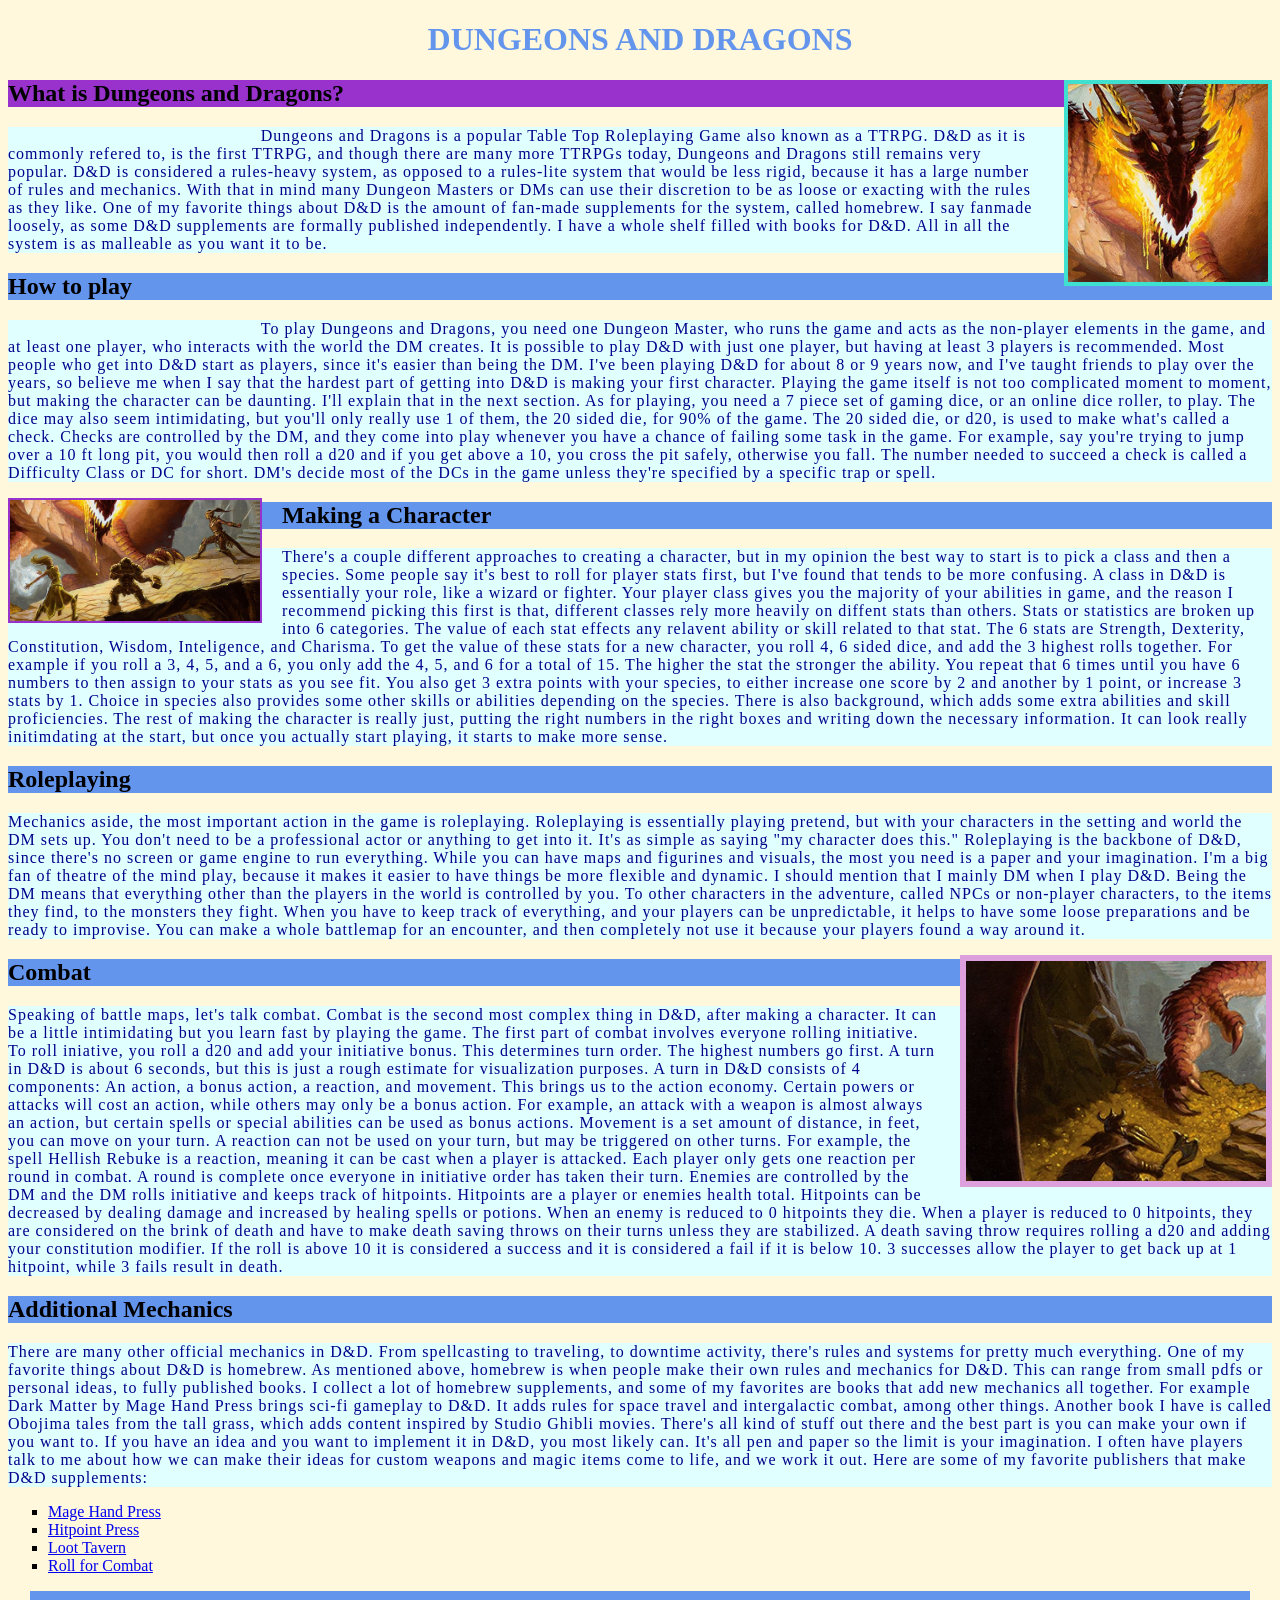
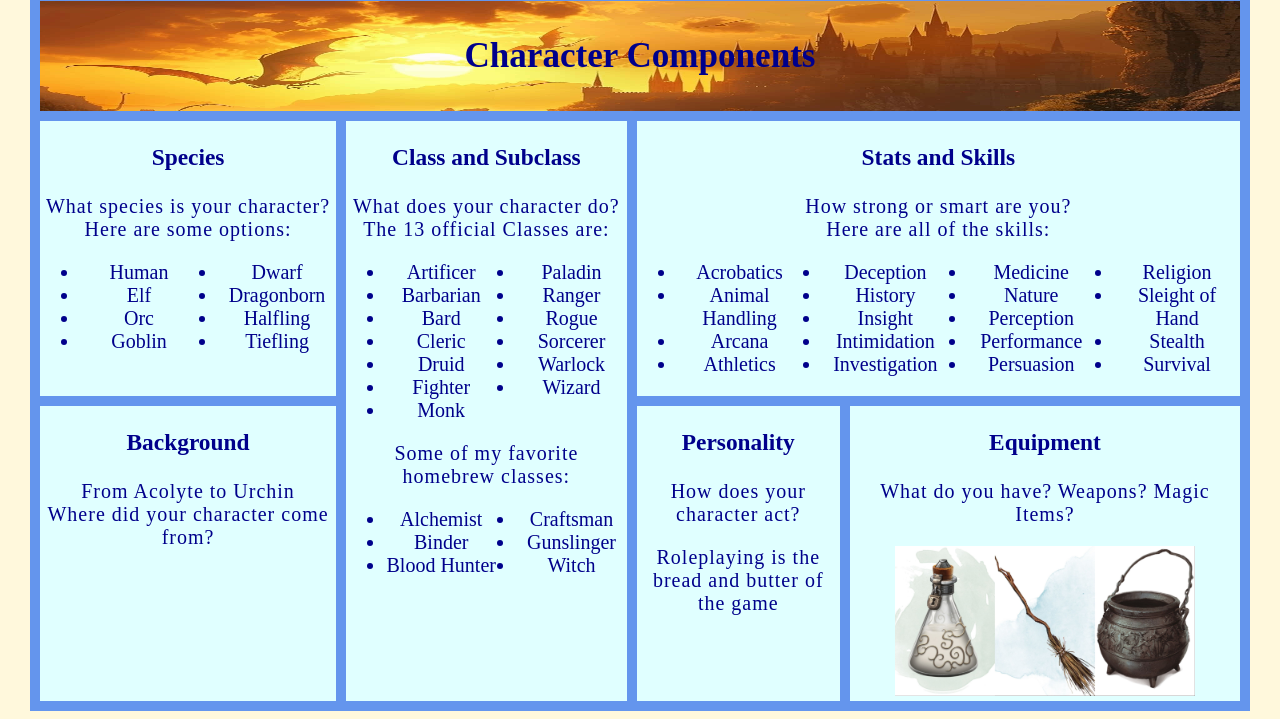
==== index.html @ 587a8647 "fixed html" ====
<!DOCTYPE html>
<html lang="en">
<head>
    <meta charset="UTF-8">
    <title>Dungeons and Dragons</title>
    <!--Link the style sheet-->
    <link rel="stylesheet" href="style.css">
     <link rel="stylesheet" href="imageStyle.css">
    <style>
        .highlight{
            background-color: darkorchid;
        }
        .indent{
            text-indent: 20%;
        }
        /*this one is an id*/
        #shape{
            list-style-type: square;
        }
    </style>
</head>
<body style="background-color: cornsilk;">
<h1>Dungeons and Dragons</h1>
<!--Start yapping about DnD here-->
    <img class="img-right top-border"  src="images/dragonhead.jpg" alt="image of a dragon's head" width="200">
    <h2 class="highlight">What is Dungeons and Dragons?</h2>
    <p class="indent">Dungeons and Dragons is a popular Table Top Roleplaying Game also known as a TTRPG.
       D&D as it is commonly refered to, is the first TTRPG, and though there are many more TTRPGs today,
       Dungeons and Dragons still remains very popular. D&D is considered a rules-heavy system, as opposed to
       a rules-lite system that would be less rigid, because it has a large number of rules and mechanics. With that in mind
       many Dungeon Masters or DMs can use their discretion to be as loose or exacting with the rules as they like.
       One of my favorite things about D&D is the amount of fan-made supplements for the system, called homebrew.
       I say fanmade loosely, as some D&D supplements are formally published independently. I have
       a whole shelf filled with books for D&D. All in all the system is as malleable as you want it to be.
    </p>
    <h2>How to play</h2>
    <p class="indent">
        To play Dungeons and Dragons, you need one Dungeon Master, who runs the game
        and acts as the non-player elements in the game, and at least one player, who interacts
        with the world the DM creates. It is possible to play D&D with just one player, but
        having at least 3 players is recommended. Most people who get into D&D start as players,
        since it's easier than being the DM. I've been playing D&D for about 8 or 9 years now, 
        and I've taught friends to play over the years, so believe me when I say that the hardest part of 
        getting into D&D is making your first character. Playing the game itself is not too complicated
        moment to moment, but making the character can be daunting. I'll explain that in the next section.
        As for playing, you need a 7 piece set of gaming dice, or an online dice roller, to play. The dice may also
        seem intimidating, but you'll only really use 1 of them, the 20 sided die, for 90% of the game.
        The 20 sided die, or d20, is used to make what's called a check. Checks are controlled by the DM,
        and they come into play whenever you have a chance of failing some task in the game. For example,
        say you're trying to jump over a 10 ft long pit, you would then roll a d20 and if you get above a 10,
        you cross the pit safely, otherwise you fall. The number needed to succeed a check is called a Difficulty Class 
        or DC for short. DM's decide most of the DCs in the game unless they're specified by a specific trap or spell.
    </p>
    <img class="img-left" src="images/adventurers.jpg" alt="an adventuring party" width="250">
    <h2>Making a Character</h2>
    <p>
        There's a couple different approaches to creating a character, but in my opinion
        the best way to start is to pick a class and then a species. Some people say it's best to roll for player stats first, but
        I've found that tends to be more confusing. A class in D&D is essentially your role, like a wizard or fighter.
        Your player class gives you the majority of your abilities in game, and the reason I recommend picking this first is that,
        different classes rely more heavily on diffent stats than others. Stats or statistics are broken up into 6 categories.
        The value of each stat effects any relavent ability or skill related to that stat. The 6 stats are Strength, Dexterity, Constitution,
        Wisdom, Inteligence, and Charisma. To get the value of these stats for a new character, you roll 4, 6 sided dice, and add the 3 highest rolls
        together. For example if you roll a 3, 4, 5, and a 6, you only add the 4, 5, and 6 for a total of 15. The higher the stat the stronger the ability.
        You repeat that 6 times until you have 6 numbers to then assign to your stats as you see fit. You also get 3 extra points with your species, to either increase one score 
        by 2 and another by 1 point, or increase 3 stats by 1. Choice in species also provides some other skills or abilities depending on the species.
        There is also background, which adds some extra abilities and skill proficiencies. The rest of making the character is really just,
        putting the right numbers in the right boxes and writing down the necessary information. It can look really initimdating at the start, but
        once you actually start playing, it starts to make more sense.
    </p>
    <h2>Roleplaying</h2>
    <p>
        Mechanics aside, the most important action in the game is roleplaying. Roleplaying is essentially playing pretend,
        but with your characters in the setting and world the DM sets up. You don't need to be a professional actor or anything to get into it.
        It's as simple as saying "my character does this." Roleplaying is the backbone of D&D, since there's no screen or 
        game engine to run everything. While you can have maps and figurines and visuals, the most you need is a paper and your imagination.
        I'm a big fan of theatre of the mind play, because it makes it easier to have things be more flexible and dynamic. I should mention 
        that I mainly DM when I play D&D. Being the DM means that everything other than the players in the world is controlled by you. To other
        characters in the adventure, called NPCs or non-player characters, to the items they find, to the monsters they fight. When you have to keep track of everything,
        and your players can be unpredictable, it helps to have some loose preparations and be ready to improvise. You can make a whole battlemap for an encounter,
        and then completely not use it because your players found a way around it.
    </p>
    <img class="img-right bottom-border" src="images/treasure.jpg" alt="an adventuring party" width="300">
    <h2>Combat</h2>
    <p>
        Speaking of battle maps, let's talk combat. Combat is the second most complex thing in D&D,
        after making a character. It can be a little intimidating but you learn fast by playing the game. The first 
        part of combat involves everyone rolling initiative. To roll iniative, you roll a d20 and add your initiative bonus.
        This determines turn order. The highest numbers go first. A turn in D&D is about 6 seconds, but this is just a rough estimate
        for visualization purposes. A turn in D&D consists of 4 components: An action, a bonus action, a reaction, and movement.
        This brings us to the action economy. Certain powers or attacks will cost an action, while others may only be a bonus action. For example,
        an attack with a weapon is almost always an action, but certain spells or special abilities can be used as bonus actions. Movement 
        is a set amount of distance, in feet, you can move on your turn. A reaction can not be used on your turn,
        but may be triggered on other turns. For example, the spell Hellish Rebuke is a reaction, meaning it can be cast 
        when a player is attacked. Each player only gets one reaction per round in combat. A round is complete once everyone in 
        initiative order has taken their turn. Enemies are controlled by the DM and the DM rolls initiative and keeps track of 
        hitpoints. Hitpoints are a player or enemies health total. Hitpoints can be decreased by dealing damage
        and increased by healing spells or potions. When an enemy is reduced to 0 hitpoints they die. When a player is reduced to
        0 hitpoints, they are considered on the brink of death and have to make death saving throws on their turns unless they are stabilized.
        A death saving throw requires rolling a d20 and adding your constitution modifier. If the roll is above 10
        it is considered a success and it is considered a fail if it is below 10. 3 successes allow the player to 
        get back up at 1 hitpoint, while 3 fails result in death.
    </p>
    <h2>Additional Mechanics</h2>
    <p>
        There are many other official mechanics in D&D. From spellcasting to traveling, to downtime activity,
        there's rules and systems for pretty much everything. One of my favorite things about D&D is homebrew. As mentioned above,
        homebrew is when people make their own rules and mechanics for D&D. This can range from small pdfs or personal ideas, to fully
        published books. I collect a lot of homebrew supplements, and some of my favorites are books that add new mechanics all together. For
        example Dark Matter by Mage Hand Press brings sci-fi gameplay to D&D. It adds rules for space travel and intergalactic combat, 
        among other things. Another book I have is called Obojima tales from the tall grass, which adds content inspired
        by Studio Ghibli movies. There's all kind of stuff out there and the best part is you can make your own if you want to.
        If you have an idea and you want to implement it in D&D, you most likely can. It's all pen and paper so the limit is your
        imagination. I often have players talk to me about how we can make their ideas for custom weapons and magic items come to life, and we work it out.
        
        Here are some of my favorite publishers that make D&D supplements:
    </p>
      <ul id="shape">
            <li><a href="https://magehandpress.com/">Mage Hand Press</a></li>
            <li><a href="https://hitpointpress.com/">Hitpoint Press</a></li>
            <li><a href="https://loottavern.com/">Loot Tavern</a></li>
            <li><a href="https://battlezoo.com/">Roll for Combat</a></li>
        </ul>
        
    <div class="wrapper">
        <div class="item1">
            <h3>Character Components</h3>
        </div>
          <div class="item5">
            <h3>Species</h3>
            <p>What species is your character? Here are some options:</p>
            <ul class="columnlist">
                <li>Human</li>
                <li>Elf</li>
                <li>Orc</li>
                <li>Goblin</li>
                <li>Dwarf</li>
                <li>Dragonborn</li>
                <li>Halfling</li>
                <li>Tiefling</li>
            </ul>
        </div>
        <div class="item6">
            <h3>Class and Subclass</h3>
            <p>What does your character do? <br> The 13 official Classes are:</p>
            <ul class="columnlist">
                <li>Artificer</li>
                <li>Barbarian</li>
                <li>Bard</li>
                <li>Cleric</li>
                <li>Druid</li>
                <li>Fighter</li>
                <li>Monk</li>
                <li>Paladin</li>
                <li>Ranger</li>
                <li>Rogue</li>
                <li>Sorcerer</li>
                <li>Warlock</li>
                <li>Wizard</li>
            </ul>
            <p>Some of my favorite homebrew classes:</p>
            <ul class="columnlist">
                <li>Alchemist</li>
                <li>Binder</li>
                <li>Blood Hunter</li>
                <li>Craftsman</li>
                <li>Gunslinger</li>
                <li>Witch</li>
            </ul>
        </div>
      
        <div class="item7">
            <h3>Stats and Skills</h3>
            <p>How strong or smart are you? <br> Here are all of the skills:</p>
            <ul class="bigcolumnlist">
                <li>Acrobatics</li>
                <li>Animal Handling</li>
                <li>Arcana</li>
                <li>Athletics</li>
                <li>Deception</li>
                <li>History</li>
                <li>Insight</li>
                <li>Intimidation</li>
                <li>Investigation</li>
                <li>Medicine</li>
                <li>Nature</li>
                <li>Perception</li>
                <li>Performance</li>
                <li>Persuasion</li>
                <li>Religion</li>
                <li>Sleight of Hand</li>
                <li>Stealth</li>
                <li>Survival</li>
            </ul>
        </div>
        <div class="item9">
            <h3>Background</h3>
            <p>From Acolyte to Urchin <br> Where did your character come from?</p>
        </div>
        <div class="item11">
            <h3>Personality</h3>
            <p>How does your character act?</p>
            <p>Roleplaying is the bread and butter of the game</p>
        </div>
        <div class="item12">
            <h3>Equipment</h3>
            <p>What do you have? Weapons? Magic Items?</p>
            <img src="images/magicitems.jpg" alt="assorted magic items" width="300">
        </div>
</div>

        <!-- comment this out to pretty it up later -->
        <!-- <img class="responsive" src="images/dragonhead.jpg" width="800" alt="a dragon's head">
        <footer style="text-align:center;">
        <p style="text-align:center;"><a href="#">Home</a> | <a href="#">About</a> | <a href="#">Services</a> | <a href="#">News</a> | <a href="#">Privacy Policy</a> | <a href="#">Contact</a></p>
        <br><br><br>
        <p style="text-align:center;">Copyright &copy; - All rights reserved</p>
</footer> -->
</body>
</html>
---- style.css ----
/*heading one styling*/
h1{
    text-align: center;
    color: cornflowerblue;
    text-transform: uppercase;
}

h2{
    background-color: cornflowerblue;
    font-family: "Brush Script MT", cursive;
}
/* add font but no background cause I use this for my grid */
h3{
text-align: center;
font-family: "Brush Script MT", cursive;
}

p{
    color: darkblue;
    background-color: lightcyan;
    font-family: Georgia, 'Times New Roman', Times, serif;
    letter-spacing: 1px;
}

    .item1 { grid-area: item1; }
    .item2 { grid-area: item2; }
    .item3 { grid-area: item3; }
    .item4 { grid-area: item4; }
    .item5 { grid-area: item5; }
    .item6 { grid-area: item6; }
    .item7 { grid-area: item7; }
    .item8 { grid-area: item8; }
    .item9 { grid-area: item9; }
    .item10 { grid-area: item10; }
    .item11 { grid-area: item11; }
    .item12 { grid-area: item12; }

    .wrapper {
      max-width: 1200px;
      margin: 0px auto;
      display: grid;
      grid-template-columns: auto auto auto auto;
      grid-template-rows: 1fr 1fr ifr;
      grid-template-areas:
        'item1 item1 item1 item1'
        'item5 item6 item7 item7'
        'item9 item6 item11 item12';
      gap: 10px;
      background-color: cornflowerblue;
      padding: 10px;
    }

    .wrapper > div {
      background-color: lightcyan;
      text-align: center;
      padding: 0px 0;
      color: darkblue;
    }
    
    

    .item1{
      background-image: url('images/fantasycastle.jpg');
      background-size: 1200px 200px;
      text-align: center;
      font-size: 30px;
    }

    .item5, .item6, .item7, .item9, .item11, .item12{
      font-size: 20px;
    }

    .columnlist {
    column-count: 2;
    }

    .bigcolumnlist{
      column-count: 4;
    }

    .item2{display:none;}
    .item3{display:none;}
    .item4{display:none;}
    .item8{display:none;}
    .item10{display:none;}
---- imageStyle.css ----
.img-left { 

    float: left;
    margin-right: 20px;
    border: solid 2px darkorchid
}

.top-border{
     border: solid 4px turquoise
}

.bottom-border{
     border: solid 6px plum
}

.responsive{
    max-width: 100%;
}

footer {
background-image: url(images/treasure.jpg);
}

.img-right {
    float: right;
    margin-left: 20px;
    
}
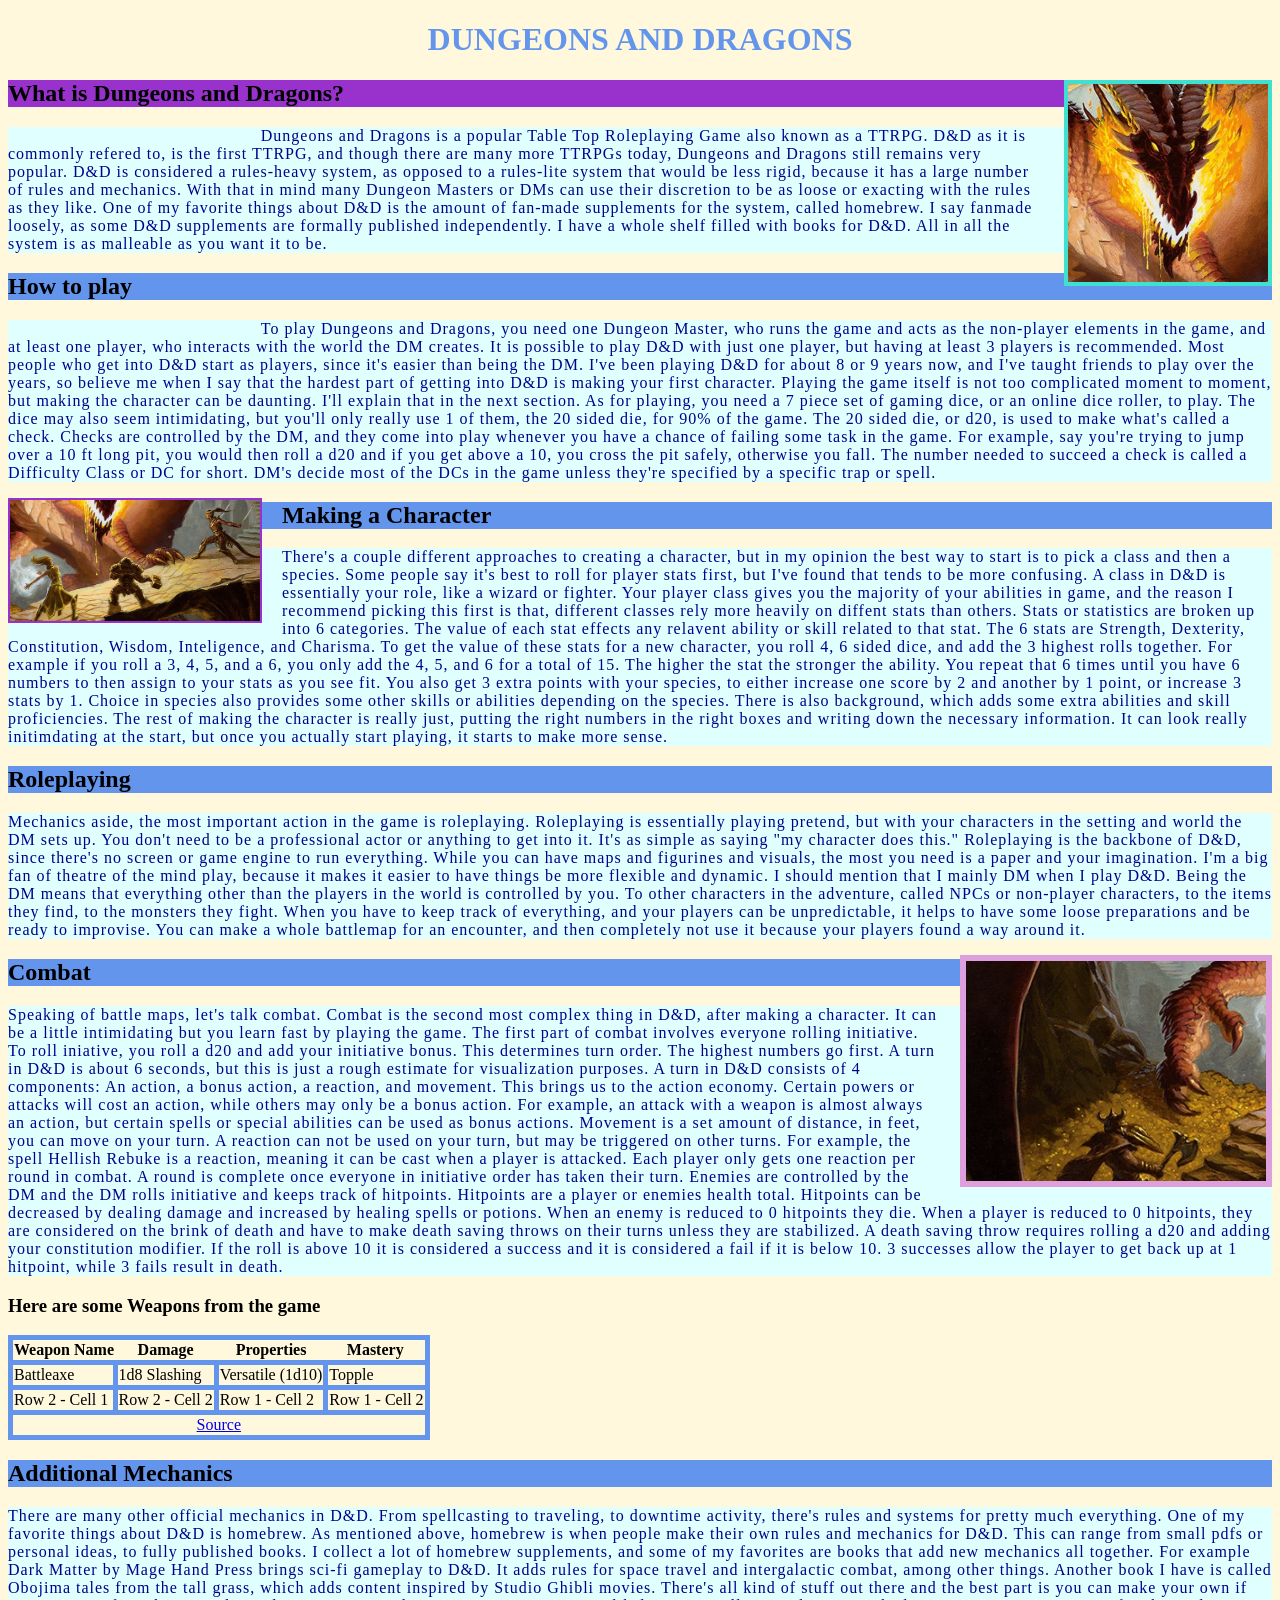
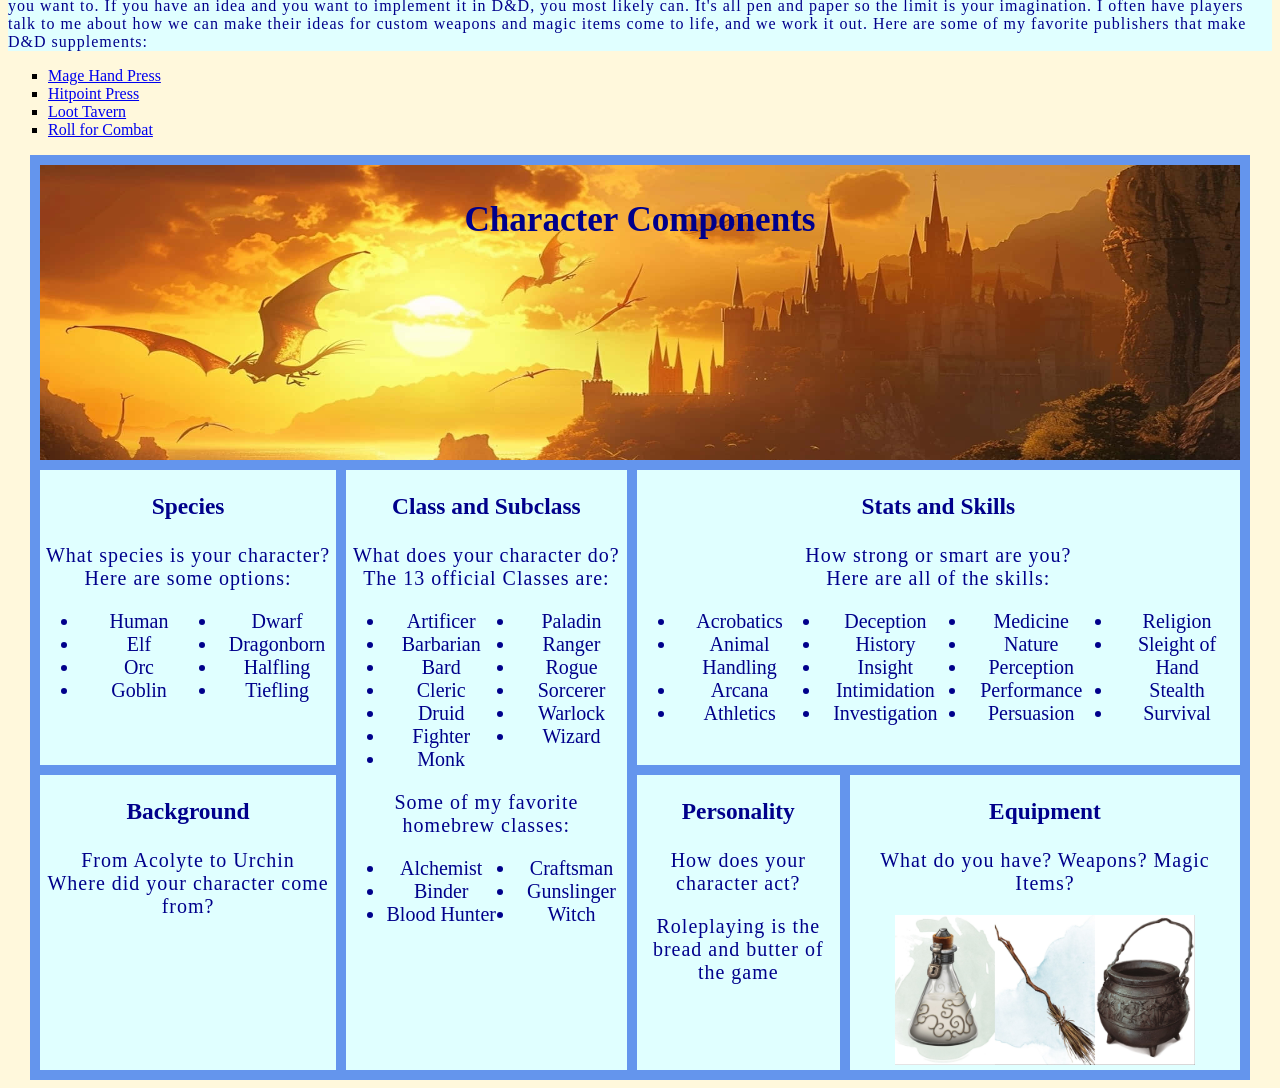
==== commit 838b968c: "back up assignment progress" ====
--- a/index.html
+++ b/index.html
@@ -101,6 +101,38 @@
         it is considered a success and it is considered a fail if it is below 10. 3 successes allow the player to 
         get back up at 1 hitpoint, while 3 fails result in death.
     </p>
+    <h3>Here are some Weapons from the game</h3>
+    <table class="bordercollapsetable">
+        <thead>
+        <tr>
+            <th>Weapon Name</th>
+            <th>Damage</th>
+            <th>Properties</th>
+            <th>Mastery</th>
+        </tr>
+        </thead>
+        <tbody>
+        <tr>
+            <td>Battleaxe</td>
+            <td>1d8 Slashing</td>
+            <td>Versatile (1d10)</td>
+            <td>Topple</td>
+        </tr>
+        <tr>
+            <td>Row 2 - Cell 1</td>
+            <td>Row 2 - Cell 2</td>
+            <td>Row 1 - Cell 2</td>
+            <td>Row 1 - Cell 2</td>
+        </tr>
+        </tbody>
+        <tfoot>
+        <tr>
+                <td class="centercell" colspan="4"><a href="http://dnd2024.wikidot.com/equipment:weapon">Source</a></td>
+                
+        </tr>
+        
+        </tfoot>
+    </table>
     <h2>Additional Mechanics</h2>
     <p>
         There are many other official mechanics in D&D. From spellcasting to traveling, to downtime activity,
@@ -124,10 +156,10 @@
         
     <div class="wrapper">
         <div class="item1">
-            <h3>Character Components</h3>
+            <h3 class="tableh3">Character Components</h3>
         </div>
           <div class="item5">
-            <h3>Species</h3>
+            <h3 class="tableh3">Species</h3>
             <p>What species is your character? Here are some options:</p>
             <ul class="columnlist">
                 <li>Human</li>
@@ -141,7 +173,7 @@
             </ul>
         </div>
         <div class="item6">
-            <h3>Class and Subclass</h3>
+            <h3 class="tableh3">Class and Subclass</h3>
             <p>What does your character do? <br> The 13 official Classes are:</p>
             <ul class="columnlist">
                 <li>Artificer</li>
@@ -170,7 +202,7 @@
         </div>
       
         <div class="item7">
-            <h3>Stats and Skills</h3>
+            <h3 class="tableh3">Stats and Skills</h3>
             <p>How strong or smart are you? <br> Here are all of the skills:</p>
             <ul class="bigcolumnlist">
                 <li>Acrobatics</li>
@@ -194,16 +226,16 @@
             </ul>
         </div>
         <div class="item9">
-            <h3>Background</h3>
+            <h3 class="tableh3">Background</h3>
             <p>From Acolyte to Urchin <br> Where did your character come from?</p>
         </div>
         <div class="item11">
-            <h3>Personality</h3>
+            <h3 class="tableh3">Personality</h3>
             <p>How does your character act?</p>
             <p>Roleplaying is the bread and butter of the game</p>
         </div>
         <div class="item12">
-            <h3>Equipment</h3>
+            <h3 class="tableh3">Equipment</h3>
             <p>What do you have? Weapons? Magic Items?</p>
             <img src="images/magicitems.jpg" alt="assorted magic items" width="300">
         </div>
--- a/style.css
+++ b/style.css
@@ -10,7 +10,7 @@
     font-family: "Brush Script MT", cursive;
 }
 /* add font but no background cause I use this for my grid */
-h3{
+.tableh3{
 text-align: center;
 font-family: "Brush Script MT", cursive;
 }
@@ -40,7 +40,7 @@
       margin: 0px auto;
       display: grid;
       grid-template-columns: auto auto auto auto;
-      grid-template-rows: 1fr 1fr ifr;
+      grid-template-rows: 1fr 1fr 1fr;
       grid-template-areas:
         'item1 item1 item1 item1'
         'item5 item6 item7 item7'
@@ -61,7 +61,7 @@
 
     .item1{
       background-image: url('images/fantasycastle.jpg');
-      background-size: 1200px 200px;
+      background-size: 1200px 500px;
       text-align: center;
       font-size: 30px;
     }
@@ -82,4 +82,22 @@
     .item3{display:none;}
     .item4{display:none;}
     .item8{display:none;}
-    .item10{display:none;}+    .item10{display:none;}
+
+/* Table Styling */
+  .bordercollapsetable {
+  border-collapse: collapse;
+  }
+  /* add the border */
+  table, table td{
+  border: 5px solid cornflowerblue;
+  }
+
+  /* for rowspan */
+  .remove{
+  display:none;
+  }
+  /* center colspancell */
+  .centercell{
+    text-align: center;
+  }
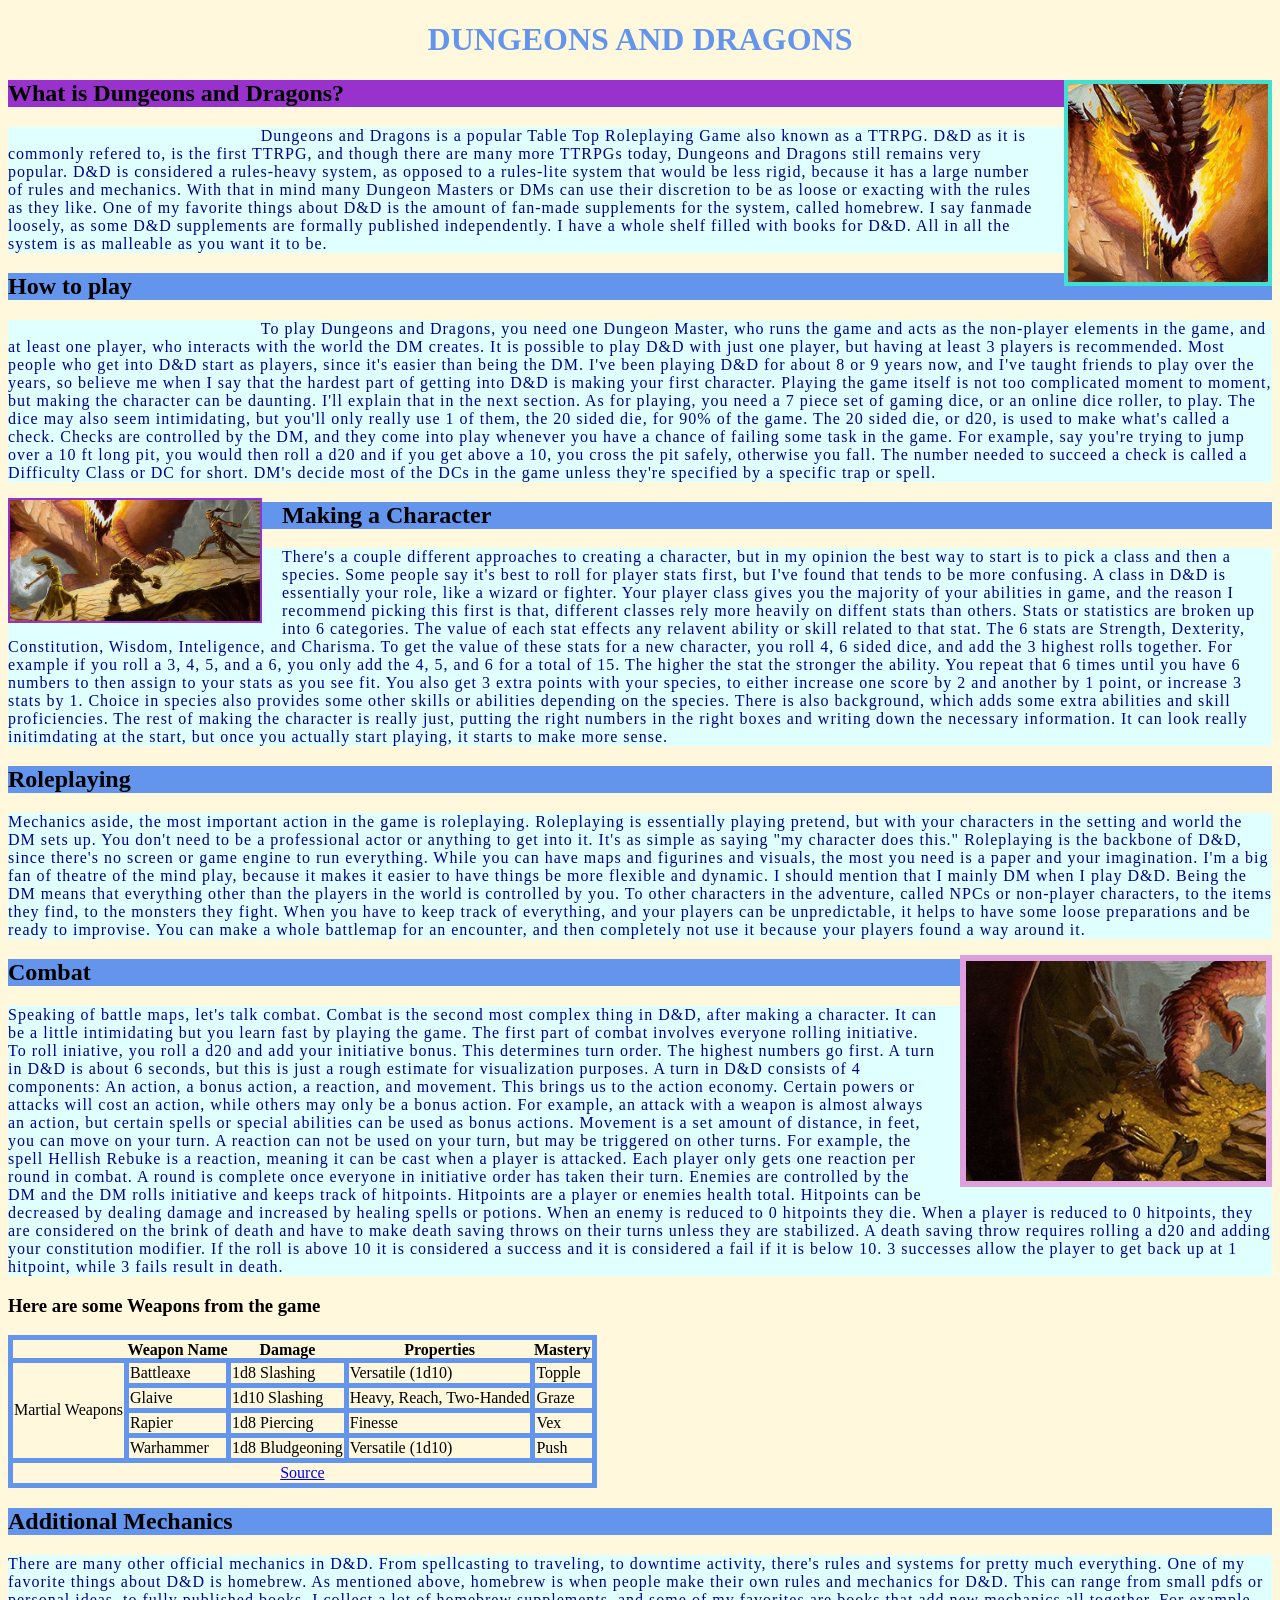
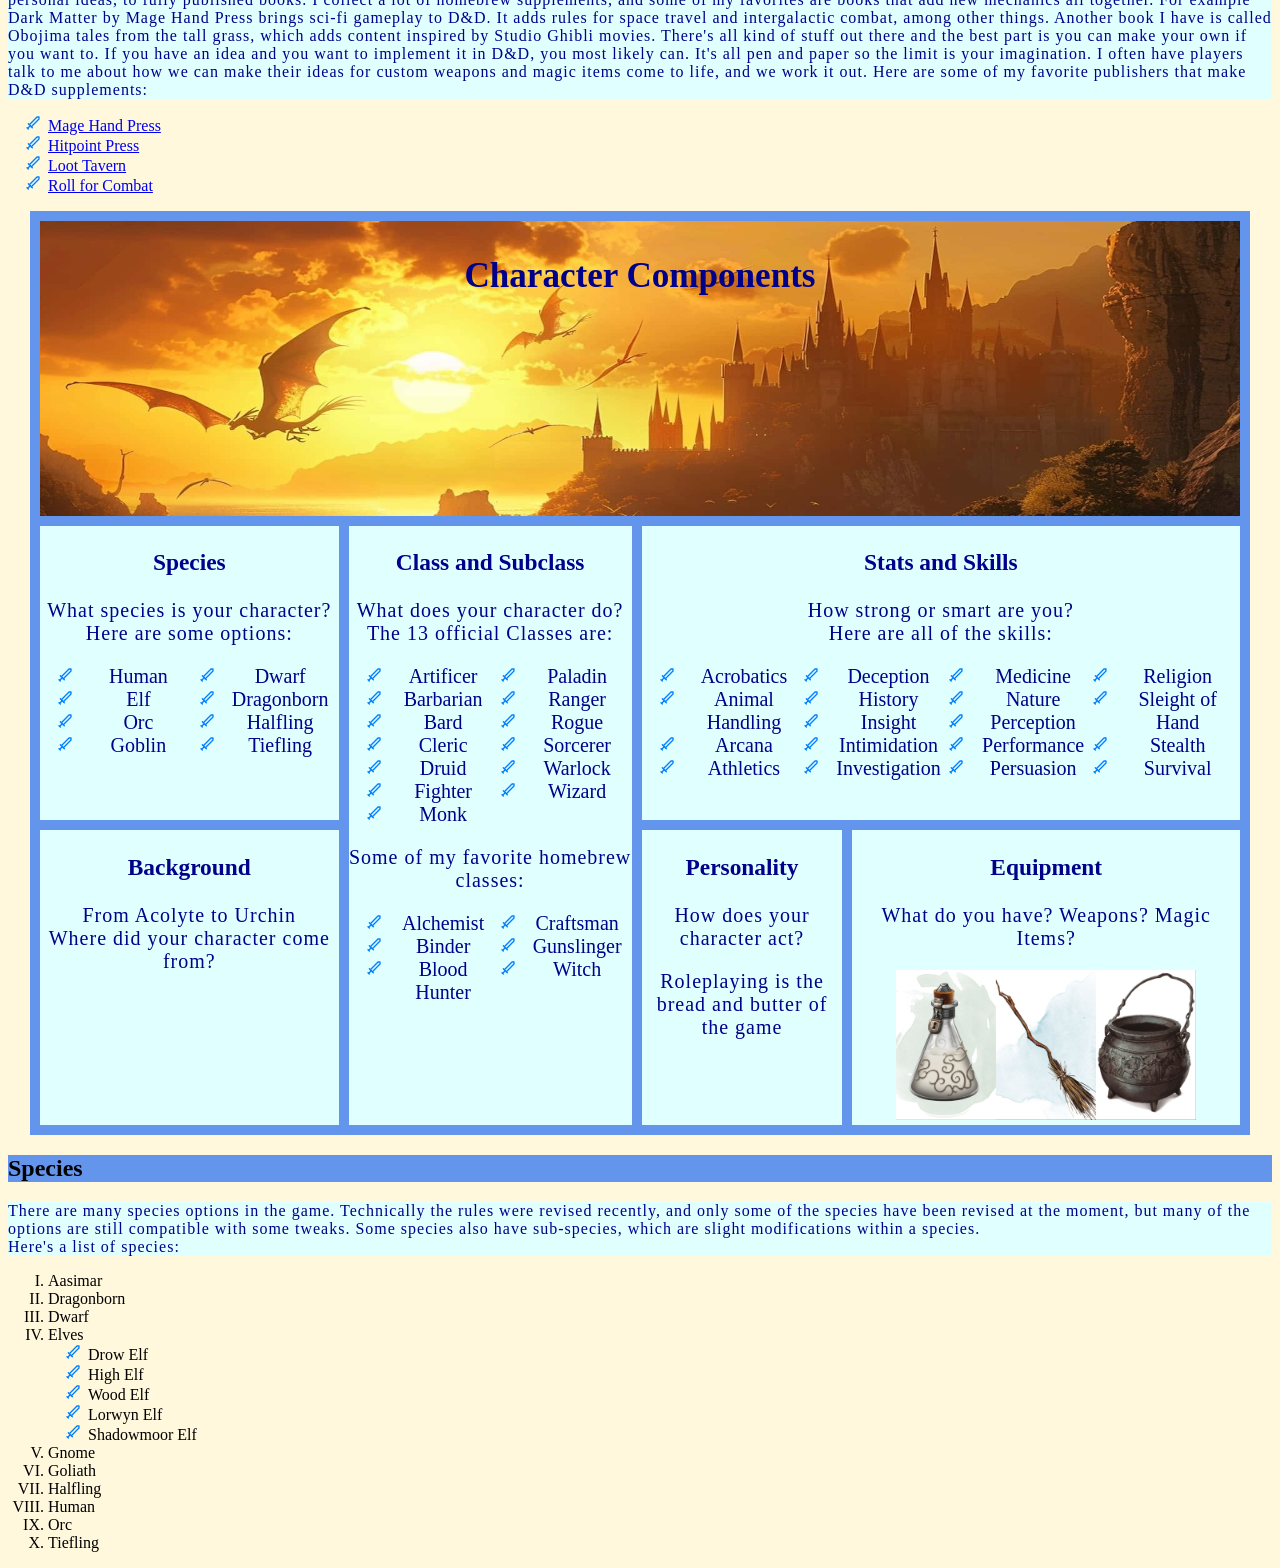
==== commit 6486a084: "finish table and lists assignment" ====
--- a/index.html
+++ b/index.html
@@ -105,6 +105,7 @@
     <table class="bordercollapsetable">
         <thead>
         <tr>
+            <th></th>
             <th>Weapon Name</th>
             <th>Damage</th>
             <th>Properties</th>
@@ -113,26 +114,44 @@
         </thead>
         <tbody>
         <tr>
+            <td rowspan="5">Martial Weapons</td>
+        </tr>
+        <tr>
+            <td class="remove">Row 2 - Cell 1</td>
             <td>Battleaxe</td>
             <td>1d8 Slashing</td>
             <td>Versatile (1d10)</td>
             <td>Topple</td>
         </tr>
         <tr>
-            <td>Row 2 - Cell 1</td>
-            <td>Row 2 - Cell 2</td>
-            <td>Row 1 - Cell 2</td>
-            <td>Row 1 - Cell 2</td>
+            <td class="remove">Row 3 - Cell 1</td>
+            <td>Glaive</td>
+            <td>1d10 Slashing</td>
+            <td>Heavy, Reach, Two-Handed</td>
+            <td>Graze</td>
+        </tr>
+        <tr>
+            <td class="remove">Row 4 - Cell 1</td>
+            <td>Rapier</td>
+            <td>1d8 Piercing</td>
+            <td>Finesse</td>
+            <td>Vex</td>
+        </tr>
+         <tr>
+            <td class="remove">Row 5 - Cell 1</td>
+            <td>Warhammer</td>
+            <td>1d8 Bludgeoning</td>
+            <td>Versatile (1d10)</td>
+            <td>Push</td>
         </tr>
         </tbody>
         <tfoot>
         <tr>
-                <td class="centercell" colspan="4"><a href="http://dnd2024.wikidot.com/equipment:weapon">Source</a></td>
-                
-        </tr>
-        
+            <td class="centercell" colspan="5"><a href="http://dnd2024.wikidot.com/equipment:weapon">Source</a></td>
+        </tr>
         </tfoot>
     </table>
+
     <h2>Additional Mechanics</h2>
     <p>
         There are many other official mechanics in D&D. From spellcasting to traveling, to downtime activity,
@@ -239,7 +258,37 @@
             <p>What do you have? Weapons? Magic Items?</p>
             <img src="images/magicitems.jpg" alt="assorted magic items" width="300">
         </div>
-</div>
+    </div>
+
+    <h2>Species</h2>
+    <p>There are many species options in the game. Technically the rules were revised recently, and only some of the species have been revised 
+        at the moment, but many of the options are still compatible with some tweaks. Some species also have sub-species, which are slight modifications within a species.
+        <br>Here's a list of species:
+    </p>
+
+    <ol>
+        <li>Aasimar</li>
+        <li>Dragonborn</li>
+        <li>Dwarf</li>
+        <li>Elves
+            <ul>
+                <li>Drow Elf</li>
+                <li>High Elf</li>
+                <li>Wood Elf</li>
+                <li>Lorwyn Elf</li>
+                <li>Shadowmoor Elf</li>
+            </ul>
+        </li>
+        <li>Gnome</li>
+        <li>Goliath</li>
+        <li>Halfling</li>
+        <li>Human</li>
+        <li>Orc</li>
+        <li>Tiefling</li>
+
+    </ol>
+
+
 
         <!-- comment this out to pretty it up later -->
         <!-- <img class="responsive" src="images/dragonhead.jpg" width="800" alt="a dragon's head">
--- a/style.css
+++ b/style.css
@@ -72,6 +72,7 @@
 
     .columnlist {
     column-count: 2;
+    column-gap: 25px;
     }
 
     .bigcolumnlist{
@@ -100,4 +101,19 @@
   /* center colspancell */
   .centercell{
     text-align: center;
+  }
+
+  /* hover color */
+  tr:hover {
+  background-color: lightcyan;
+  }
+
+  /* Style ordered list */
+  ol {
+    list-style-type: upper-roman;
+  }
+  /* Style unordered list */
+  ul {
+    list-style-image: url(images/sword.png);
+    
   }
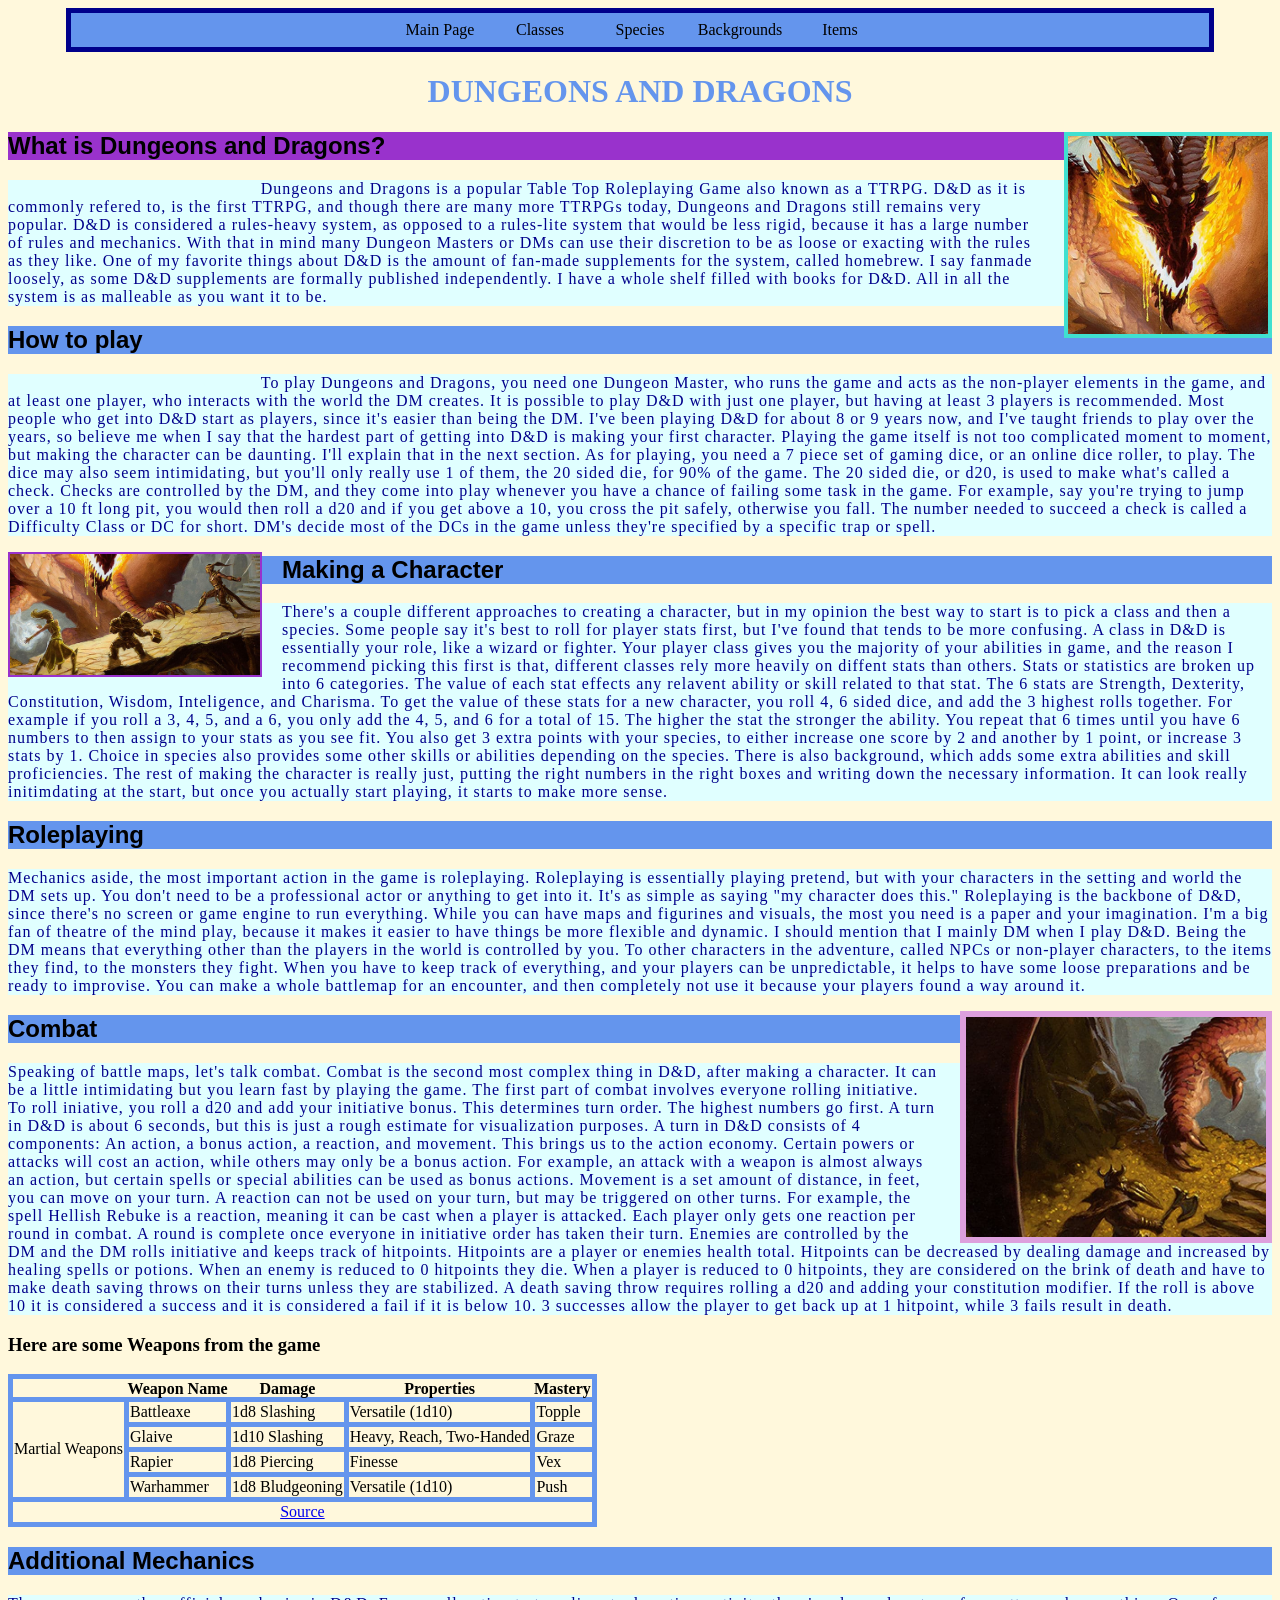
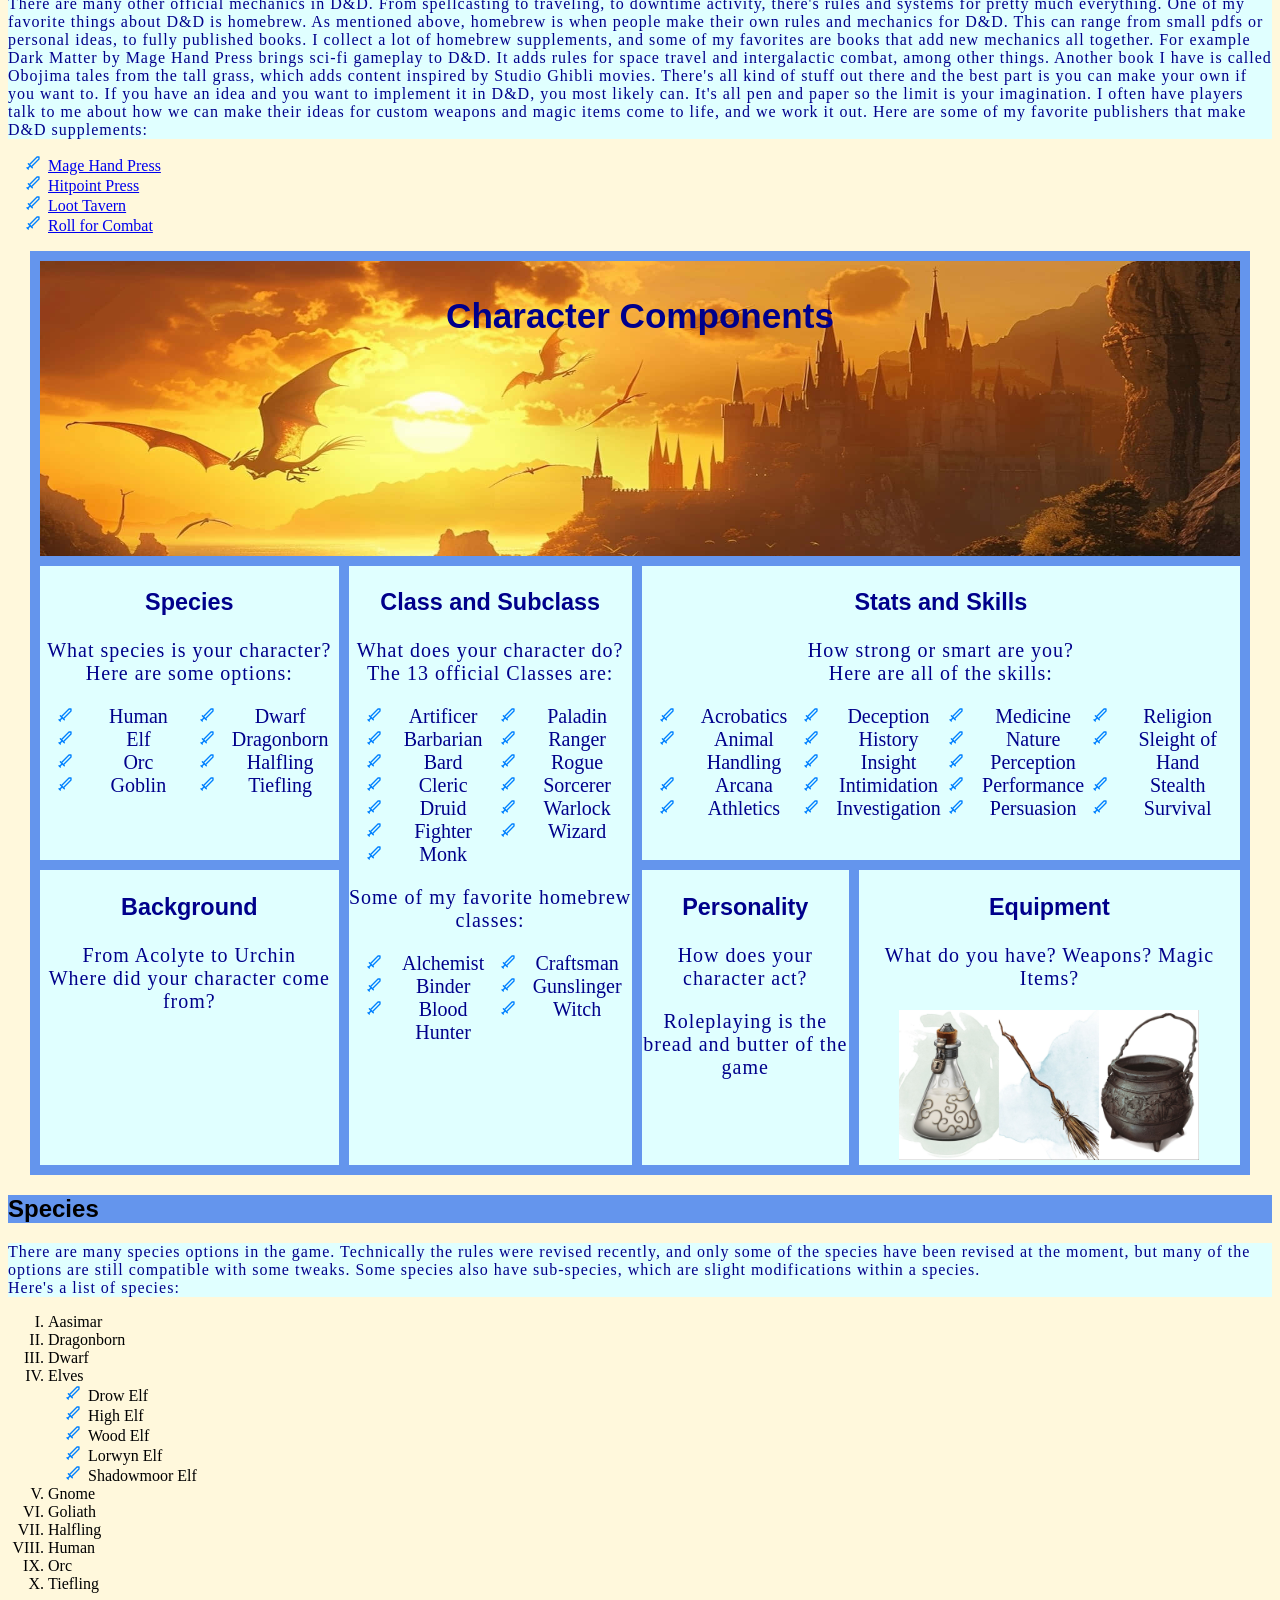
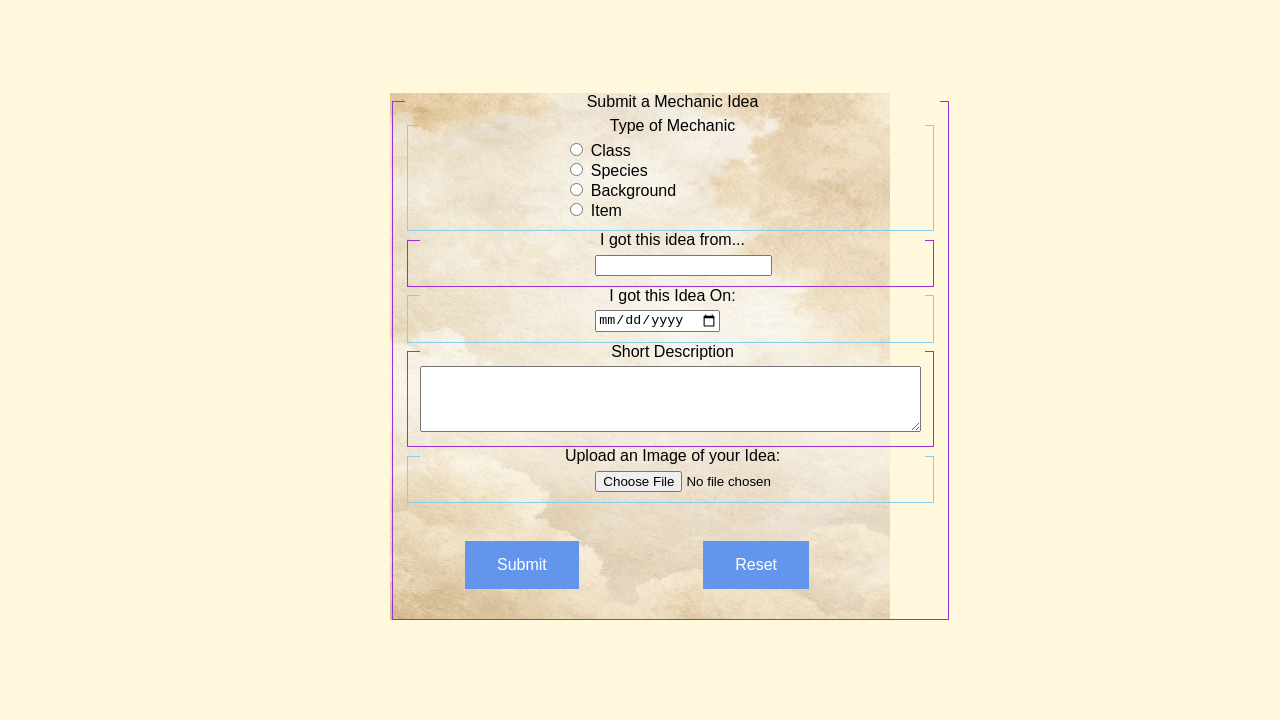
==== commit e4de93c3: "finish navbar and form assignment" ====
--- a/index.html
+++ b/index.html
@@ -14,12 +14,22 @@
             text-indent: 20%;
         }
         /*this one is an id*/
-        #shape{
+        /* not using this anymore */
+        /* #shape{
             list-style-type: square;
-        }
+        } */
     </style>
 </head>
 <body style="background-color: cornsilk;">
+<nav class="primary-menu">
+  <ul>
+    <li><a href="index.html">Main Page</a></li>
+    <li><a href="classlist.html">Classes</a></li>
+    <li><a href="speciesList.html">Species</a></li>
+    <li><a href="backgroundlist.html">Backgrounds</a></li>
+    <li><a href="equipmentlist.html">Items</a></li>
+  </ul>
+</nav>
 <h1>Dungeons and Dragons</h1>
 <!--Start yapping about DnD here-->
     <img class="img-right top-border"  src="images/dragonhead.jpg" alt="image of a dragon's head" width="200">
@@ -166,7 +176,7 @@
         
         Here are some of my favorite publishers that make D&D supplements:
     </p>
-      <ul id="shape">
+      <ul class="swordul">
             <li><a href="https://magehandpress.com/">Mage Hand Press</a></li>
             <li><a href="https://hitpointpress.com/">Hitpoint Press</a></li>
             <li><a href="https://loottavern.com/">Loot Tavern</a></li>
@@ -180,7 +190,7 @@
           <div class="item5">
             <h3 class="tableh3">Species</h3>
             <p>What species is your character? Here are some options:</p>
-            <ul class="columnlist">
+            <ul class="columnlist swordul">
                 <li>Human</li>
                 <li>Elf</li>
                 <li>Orc</li>
@@ -194,7 +204,7 @@
         <div class="item6">
             <h3 class="tableh3">Class and Subclass</h3>
             <p>What does your character do? <br> The 13 official Classes are:</p>
-            <ul class="columnlist">
+            <ul class="columnlist swordul">
                 <li>Artificer</li>
                 <li>Barbarian</li>
                 <li>Bard</li>
@@ -210,7 +220,7 @@
                 <li>Wizard</li>
             </ul>
             <p>Some of my favorite homebrew classes:</p>
-            <ul class="columnlist">
+            <ul class="columnlist swordul">
                 <li>Alchemist</li>
                 <li>Binder</li>
                 <li>Blood Hunter</li>
@@ -223,7 +233,7 @@
         <div class="item7">
             <h3 class="tableh3">Stats and Skills</h3>
             <p>How strong or smart are you? <br> Here are all of the skills:</p>
-            <ul class="bigcolumnlist">
+            <ul class="bigcolumnlist swordul">
                 <li>Acrobatics</li>
                 <li>Animal Handling</li>
                 <li>Arcana</li>
@@ -271,7 +281,7 @@
         <li>Dragonborn</li>
         <li>Dwarf</li>
         <li>Elves
-            <ul>
+            <ul class="swordul">
                 <li>Drow Elf</li>
                 <li>High Elf</li>
                 <li>Wood Elf</li>
@@ -288,6 +298,53 @@
 
     </ol>
 
+    <form method="post" action="">
+        <fieldset>
+            <legend>Submit a Mechanic Idea</legend>
+
+            <fieldset class="bluefieldset">
+                <legend>Type of Mechanic</legend>
+                <input type="radio" id="dndclass" name="mechanictype" value="Class">
+                <label for="html">Class</label><br>
+                <input type="radio" id="dndspecies" name="mechanictype" value="Species">
+                <label for="css">Species</label><br>
+                <input type="radio" id="dndbackground" name="mechanictype" value="Background">
+                <label for="javascript">Background</label><br>
+                <input type="radio" id="dnditem" name="mechanictype" value="Item">
+                <label for="javascript">Item</label>
+            </fieldset>
+
+            <fieldset>
+                <legend>I got this idea from...</legend>
+                <input list="idea">
+                <datalist id="idea">
+                    <option value="An Old Source Book">
+                    <option value="Myself">
+                    <option value="A Friend">
+                    <option value="A Website">
+                    <option value="A Third Party Supplement">
+                </datalist>
+            </fieldset>
+
+            <fieldset class="bluefieldset">
+                <legend>I got this Idea On:</legend>
+                <input type="date" id="ideadate" name="ideadate">
+            </fieldset>
+            
+            <fieldset>
+                <legend>Short Description</legend>
+                <textarea name="description" rows="4" cols="60"></textarea>
+            </fieldset>
+
+            <fieldset class="bluefieldset">
+            <legend>Upload an Image of your Idea:</legend>
+            <input type="file" id="myfile" name="myfile">
+            </fieldset>
+            <br>
+            <input type="submit" value="Submit">
+            <input type="reset" value="Reset">
+        </fieldset>
+    </form>
 
 
         <!-- comment this out to pretty it up later -->
--- a/style.css
+++ b/style.css
@@ -7,12 +7,12 @@
 
 h2{
     background-color: cornflowerblue;
-    font-family: "Brush Script MT", cursive;
+    font-family: 'Lucida Sans', 'Lucida Sans Regular', 'Lucida Grande', 'Lucida Sans Unicode', Geneva, Verdana, sans-serif;
 }
 /* add font but no background cause I use this for my grid */
 .tableh3{
 text-align: center;
-font-family: "Brush Script MT", cursive;
+font-family: 'Lucida Sans', 'Lucida Sans Regular', 'Lucida Grande', 'Lucida Sans Unicode', Geneva, Verdana, sans-serif;
 }
 
 p{
@@ -112,8 +112,93 @@
   ol {
     list-style-type: upper-roman;
   }
-  /* Style unordered list */
-  ul {
+  /* Style some unordered list */
+  .swordul {
     list-style-image: url(images/sword.png);
     
+  }
+
+  /* Navbar Styling */
+  nav.primary-menu{
+    width: 90%;
+    margin: auto;
+    border: solid 5px darkblue;
+    text-align: center;
+    background-color: #6495ed;
+  }
+  .primary-menu ul{
+ /* display: inline-block; */
+    margin: 0px; 
+    padding: 0px;
+    display: flex;
+    justify-content: center;
+  }
+
+  .primary-menu li{
+    list-style-type: none;
+  }
+
+  .primary-menu a{
+    color: #000;
+    text-decoration: none;
+    display: block; 
+    width: 100px;
+    padding: 8px 0px;
+  }
+
+  .primary-menu a:hover{
+  background-color: darkblue;
+  color: #fff;
+  text-decoration: overline underline;
+  }
+
+  /* Style Form */
+
+  /* Give Form a Background Image and center it */
+  form{
+    background-image: url(images/canvas.jpg);
+    background-size: 500px 600px;
+    color: black;
+    width: 500px;
+    margin: 100px auto;
+    font-family: 'Lucida Sans', 'Lucida Sans Regular', 'Lucida Grande', 'Lucida Sans Unicode', Geneva, Verdana, sans-serif;
+  }
+  
+  fieldset{
+  border: 1px solid darkorchid;
+  }
+  
+  .bluefieldset{
+    border: 1px solid skyblue;
+  }
+
+  legend{
+    width: 100%;
+    text-align: center;
+    
+  }
+
+  input[type=radio] {
+  color: lightskyblue;
+  border: none;
+  text-align: center;
+  margin-left: 30%;
+  }
+
+  input{
+    margin-left: 35%;
+  }
+
+  /* Style buttons */
+  input[type=submit],input[type=reset] {
+  background-color: cornflowerblue;
+  border: none;
+  color: white;
+  padding: 15px 32px;
+  margin: 20px 60px;
+  text-align: center;
+  text-decoration: none;
+  display: inline-block;
+  font-size: 16px;
+  cursor: pointer;
   }
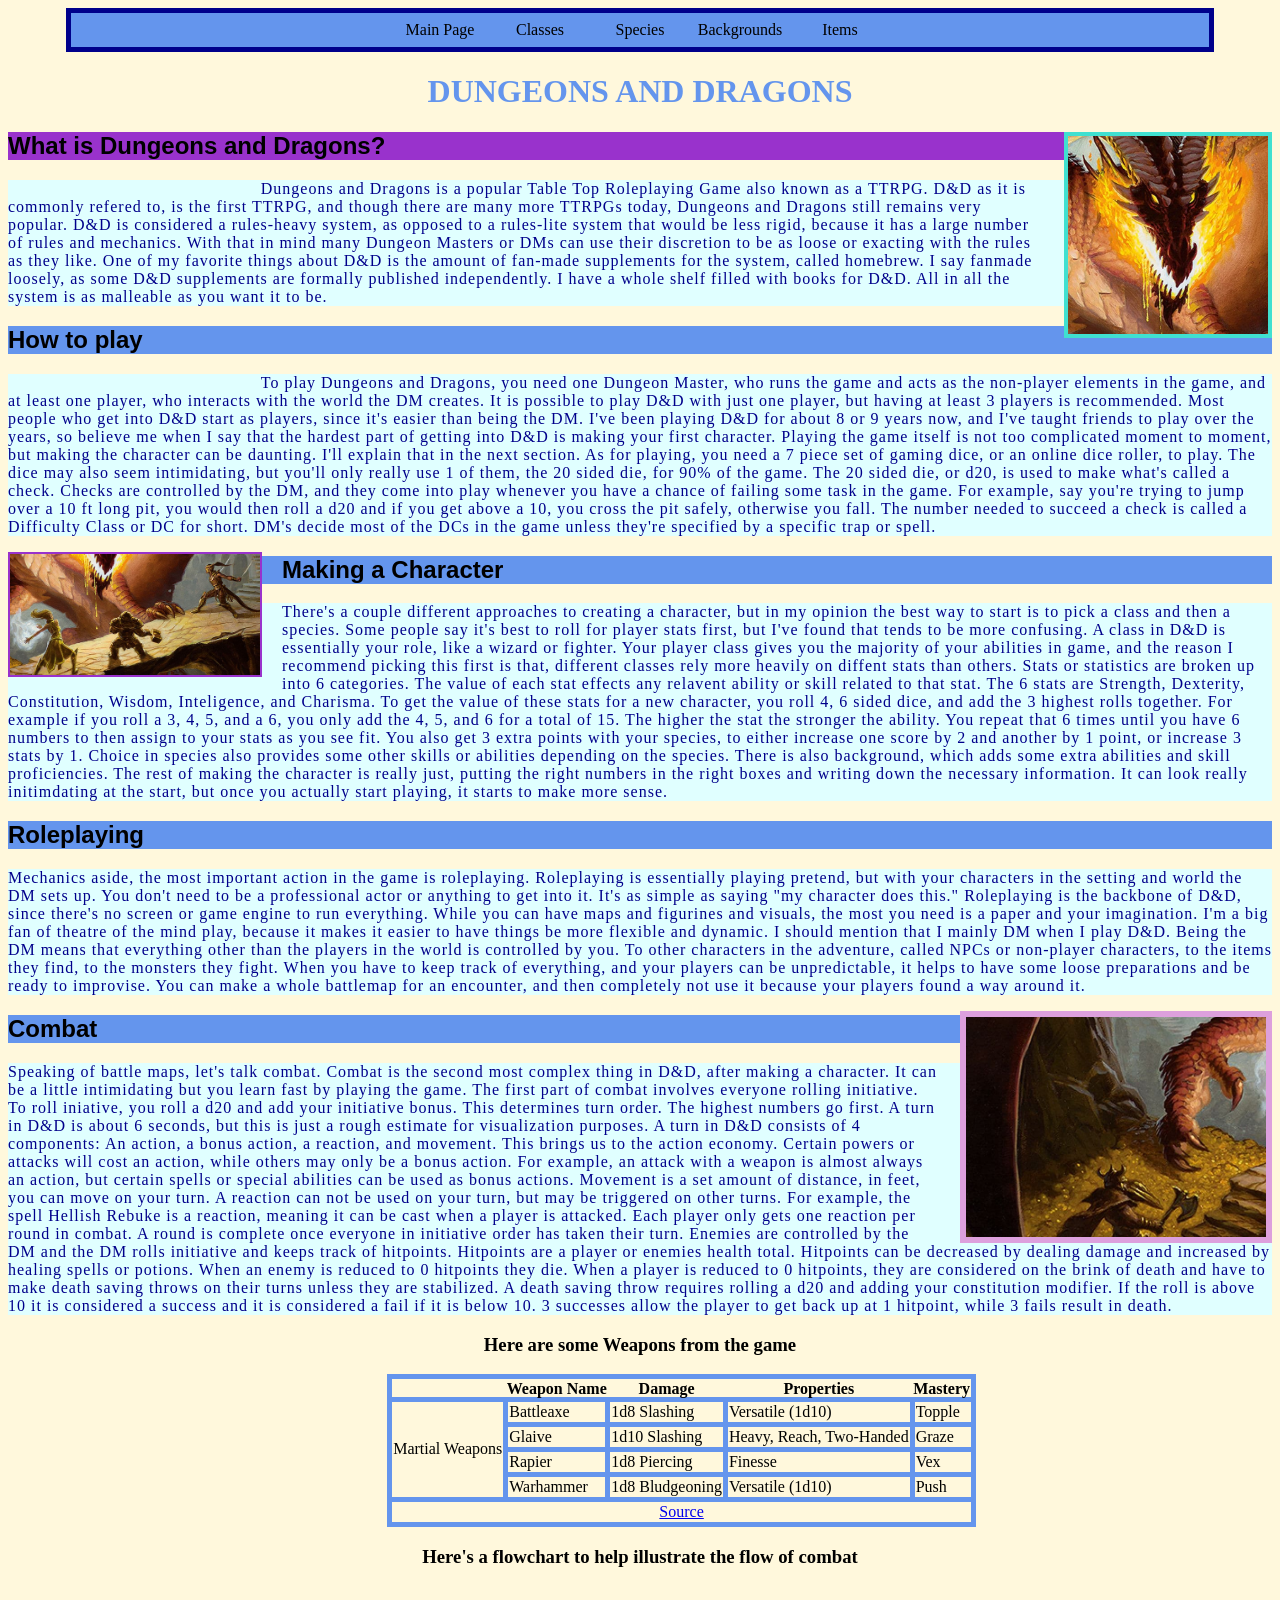
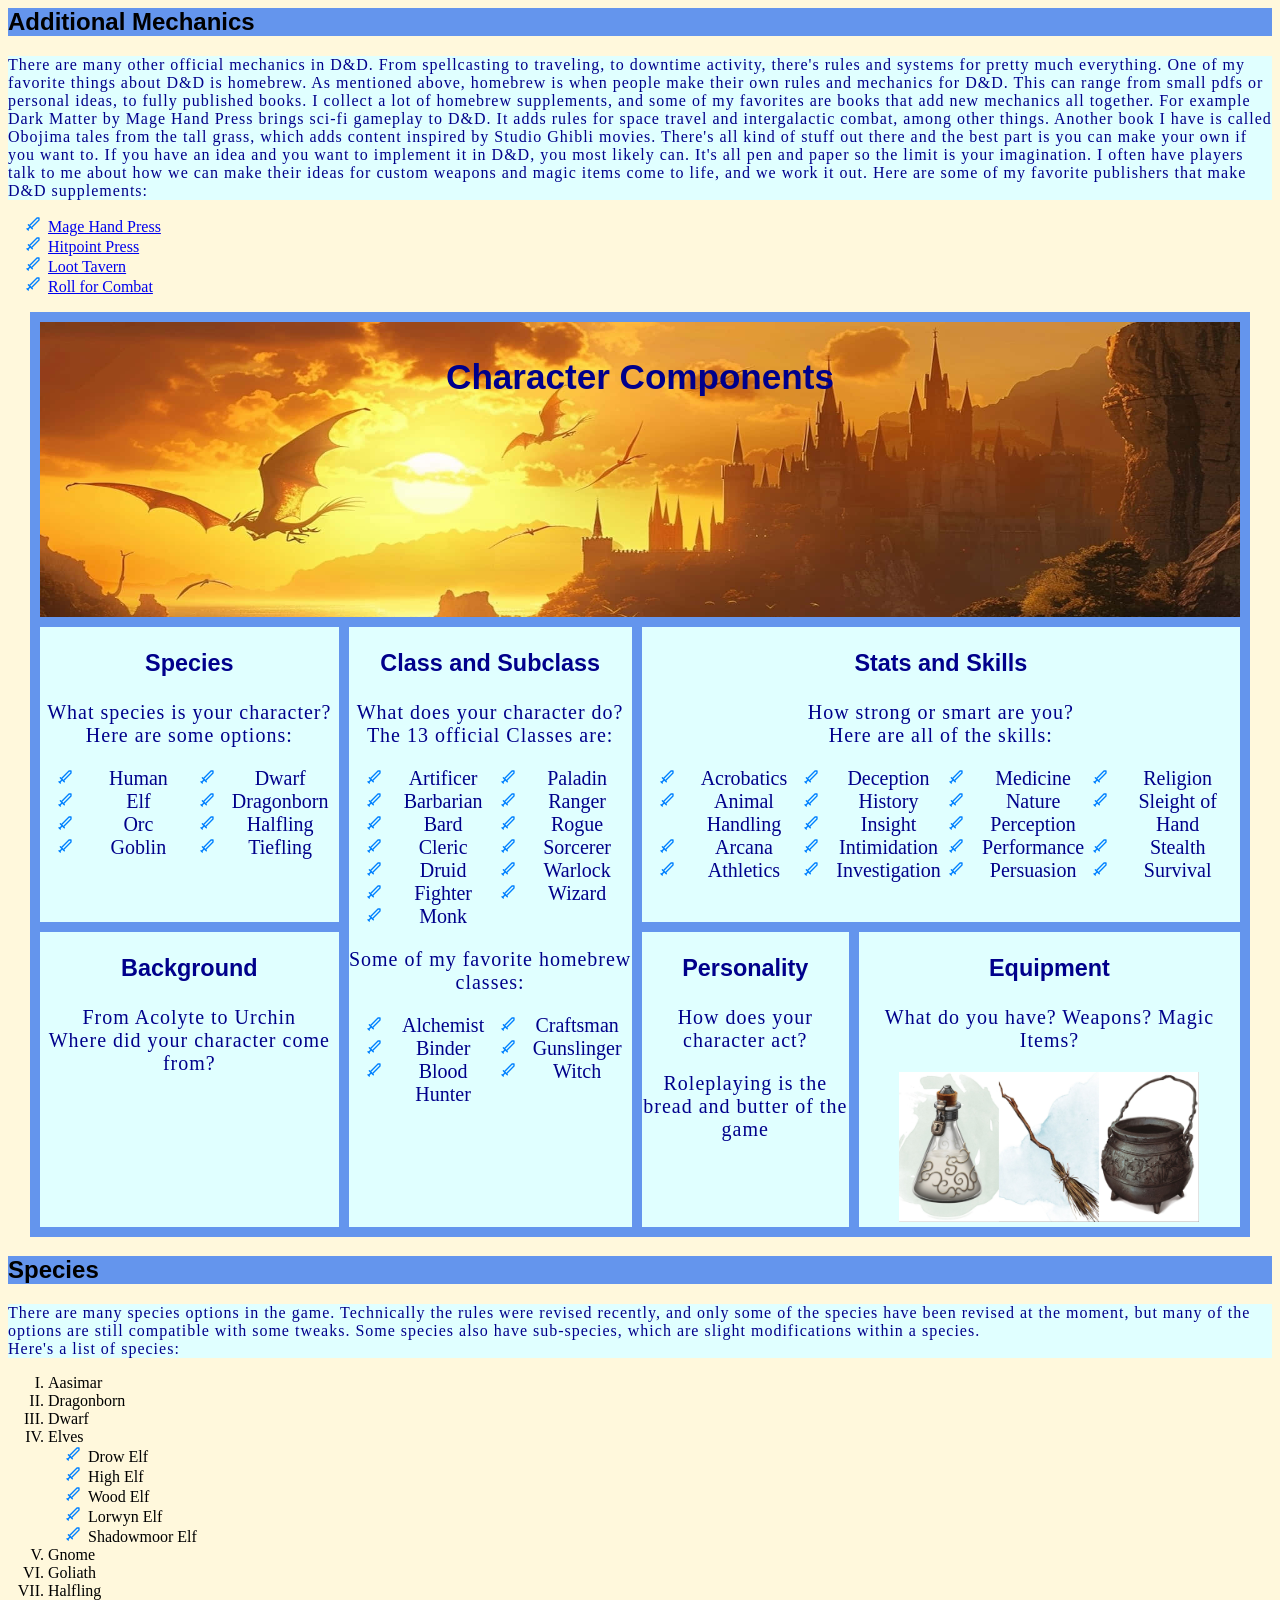
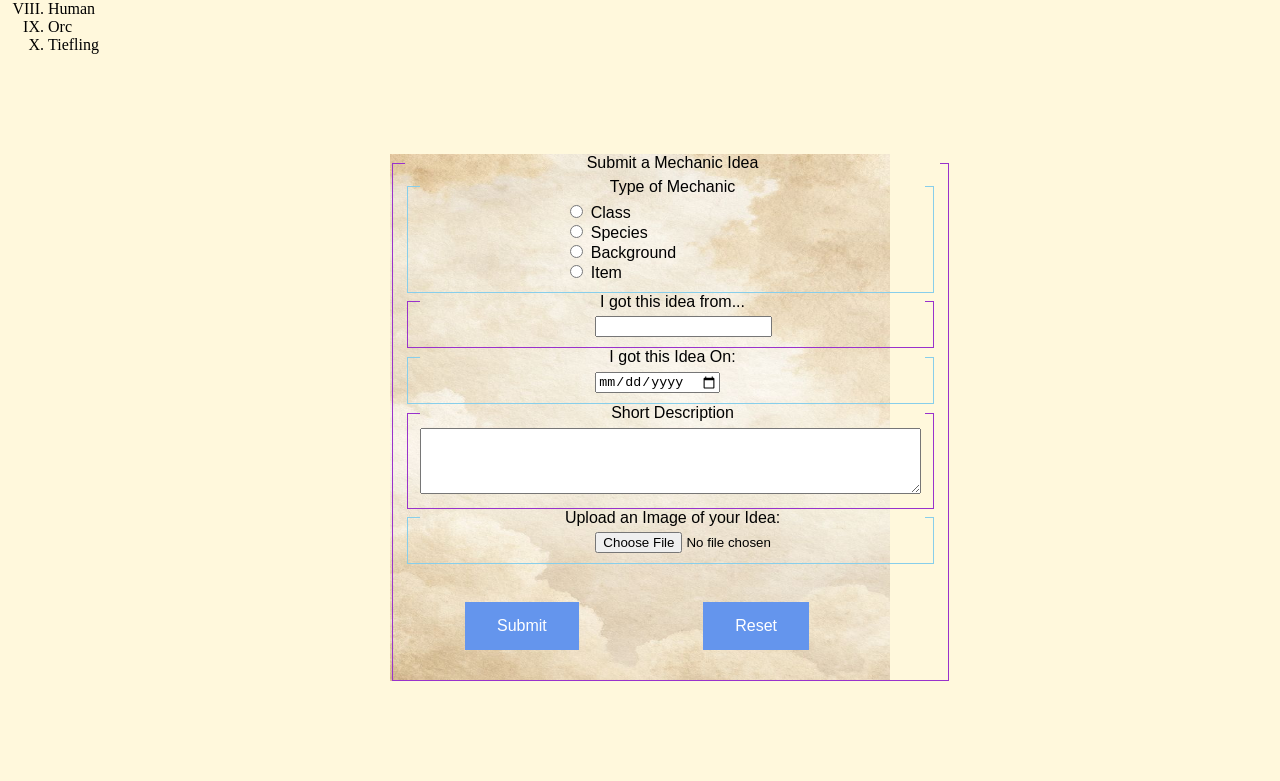
==== commit 7872621a: "media and js assignment" ====
--- a/index.html
+++ b/index.html
@@ -111,8 +111,8 @@
         it is considered a success and it is considered a fail if it is below 10. 3 successes allow the player to 
         get back up at 1 hitpoint, while 3 fails result in death.
     </p>
-    <h3>Here are some Weapons from the game</h3>
-    <table class="bordercollapsetable">
+    <h3 style="text-align: center;">Here are some Weapons from the game</h3>
+    <table class="bordercollapsetable" style="margin-left: 30%;">
         <thead>
         <tr>
             <th></th>
@@ -162,6 +162,10 @@
         </tfoot>
     </table>
 
+    <h3 style="text-align: center;">Here's a flowchart to help illustrate the flow of combat</h3>
+    <div class="mxgraph chartcenter" style="max-width:100%;border:1px solid transparent;" data-mxgraph="{&quot;highlight&quot;:&quot;#0000ff&quot;,&quot;nav&quot;:true,&quot;resize&quot;:true,&quot;dark-mode&quot;:&quot;auto&quot;,&quot;toolbar&quot;:&quot;zoom layers tags lightbox&quot;,&quot;edit&quot;:&quot;_blank&quot;,&quot;xml&quot;:&quot;&lt;mxfile host=\&quot;app.diagrams.net\&quot;&gt;\n  &lt;diagram name=\&quot;Page-1\&quot; id=\&quot;-1dZrNy-DhoTb2OmPoGs\&quot;&gt;\n    &lt;mxGraphModel dx=\&quot;1030\&quot; dy=\&quot;671\&quot; grid=\&quot;1\&quot; gridSize=\&quot;10\&quot; guides=\&quot;1\&quot; tooltips=\&quot;1\&quot; connect=\&quot;1\&quot; arrows=\&quot;1\&quot; fold=\&quot;1\&quot; page=\&quot;1\&quot; pageScale=\&quot;1\&quot; pageWidth=\&quot;850\&quot; pageHeight=\&quot;1100\&quot; background=\&quot;none\&quot; math=\&quot;0\&quot; shadow=\&quot;0\&quot;&gt;\n      &lt;root&gt;\n        &lt;mxCell id=\&quot;0\&quot; /&gt;\n        &lt;mxCell id=\&quot;1\&quot; parent=\&quot;0\&quot; /&gt;\n        &lt;mxCell id=\&quot;32sXctVnPXY2xV8x0557-3\&quot; edge=\&quot;1\&quot; parent=\&quot;1\&quot; source=\&quot;32sXctVnPXY2xV8x0557-1\&quot; style=\&quot;edgeStyle=orthogonalEdgeStyle;rounded=0;orthogonalLoop=1;jettySize=auto;html=1;exitX=1;exitY=0.75;exitDx=0;exitDy=0;labelBackgroundColor=none;strokeColor=#6c8ebf;fontColor=default;fillColor=#dae8fc;gradientColor=#7ea6e0;\&quot; target=\&quot;32sXctVnPXY2xV8x0557-6\&quot;&gt;\n          &lt;mxGeometry relative=\&quot;1\&quot; as=\&quot;geometry\&quot;&gt;\n            &lt;mxPoint x=\&quot;405\&quot; y=\&quot;260\&quot; as=\&quot;targetPoint\&quot; /&gt;\n          &lt;/mxGeometry&gt;\n        &lt;/mxCell&gt;\n        &lt;mxCell id=\&quot;32sXctVnPXY2xV8x0557-1\&quot; parent=\&quot;1\&quot; style=\&quot;rounded=1;whiteSpace=wrap;html=1;fillColor=#56517E;fontColor=#FFFFFF;strokeColor=#EEEEEE;labelBackgroundColor=none;\&quot; value=\&quot;&amp;lt;font style=&amp;quot;font-size: 16px;&amp;quot;&amp;gt;Determine Surprise&amp;lt;/font&amp;gt;\&quot; vertex=\&quot;1\&quot;&gt;\n          &lt;mxGeometry height=\&quot;60\&quot; width=\&quot;120\&quot; x=\&quot;150\&quot; y=\&quot;295\&quot; as=\&quot;geometry\&quot; /&gt;\n        &lt;/mxCell&gt;\n        &lt;mxCell id=\&quot;32sXctVnPXY2xV8x0557-35\&quot; edge=\&quot;1\&quot; parent=\&quot;1\&quot; source=\&quot;32sXctVnPXY2xV8x0557-6\&quot; style=\&quot;edgeStyle=orthogonalEdgeStyle;rounded=0;orthogonalLoop=1;jettySize=auto;html=1;exitX=0.5;exitY=1;exitDx=0;exitDy=0;entryX=0.5;entryY=0;entryDx=0;entryDy=0;labelBackgroundColor=none;strokeColor=#6c8ebf;fontColor=default;fillColor=#dae8fc;gradientColor=#7ea6e0;\&quot; target=\&quot;32sXctVnPXY2xV8x0557-33\&quot;&gt;\n          &lt;mxGeometry relative=\&quot;1\&quot; as=\&quot;geometry\&quot; /&gt;\n        &lt;/mxCell&gt;\n        &lt;mxCell id=\&quot;32sXctVnPXY2xV8x0557-6\&quot; parent=\&quot;1\&quot; style=\&quot;rounded=1;whiteSpace=wrap;html=1;fillColor=#56517E;fontColor=#FFFFFF;strokeColor=#EEEEEE;labelBackgroundColor=none;\&quot; value=\&quot;&amp;lt;font style=&amp;quot;font-size: 16px;&amp;quot;&amp;gt;Roll Initiative&amp;lt;/font&amp;gt;\&quot; vertex=\&quot;1\&quot;&gt;\n          &lt;mxGeometry height=\&quot;60\&quot; width=\&quot;120\&quot; x=\&quot;345\&quot; y=\&quot;295\&quot; as=\&quot;geometry\&quot; /&gt;\n        &lt;/mxCell&gt;\n        &lt;mxCell id=\&quot;32sXctVnPXY2xV8x0557-14\&quot; edge=\&quot;1\&quot; parent=\&quot;1\&quot; source=\&quot;32sXctVnPXY2xV8x0557-10\&quot; style=\&quot;edgeStyle=orthogonalEdgeStyle;rounded=0;orthogonalLoop=1;jettySize=auto;html=1;exitX=0;exitY=1;exitDx=0;exitDy=0;labelBackgroundColor=none;strokeColor=#6c8ebf;fontColor=default;fillColor=#dae8fc;gradientColor=#7ea6e0;\&quot; target=\&quot;32sXctVnPXY2xV8x0557-15\&quot;&gt;\n          &lt;mxGeometry relative=\&quot;1\&quot; as=\&quot;geometry\&quot;&gt;\n            &lt;mxPoint x=\&quot;60\&quot; y=\&quot;610\&quot; as=\&quot;targetPoint\&quot; /&gt;\n          &lt;/mxGeometry&gt;\n        &lt;/mxCell&gt;\n        &lt;mxCell id=\&quot;32sXctVnPXY2xV8x0557-21\&quot; edge=\&quot;1\&quot; parent=\&quot;1\&quot; source=\&quot;32sXctVnPXY2xV8x0557-10\&quot; style=\&quot;edgeStyle=orthogonalEdgeStyle;rounded=0;orthogonalLoop=1;jettySize=auto;html=1;exitX=1;exitY=1;exitDx=0;exitDy=0;labelBackgroundColor=none;strokeColor=#6c8ebf;fontColor=default;fillColor=#dae8fc;gradientColor=#7ea6e0;\&quot; target=\&quot;32sXctVnPXY2xV8x0557-18\&quot;&gt;\n          &lt;mxGeometry relative=\&quot;1\&quot; as=\&quot;geometry\&quot; /&gt;\n        &lt;/mxCell&gt;\n        &lt;mxCell id=\&quot;32sXctVnPXY2xV8x0557-22\&quot; edge=\&quot;1\&quot; parent=\&quot;1\&quot; source=\&quot;32sXctVnPXY2xV8x0557-10\&quot; style=\&quot;edgeStyle=orthogonalEdgeStyle;rounded=0;orthogonalLoop=1;jettySize=auto;html=1;exitX=1;exitY=0.5;exitDx=0;exitDy=0;labelBackgroundColor=none;strokeColor=#6c8ebf;fontColor=default;fillColor=#dae8fc;gradientColor=#7ea6e0;\&quot; target=\&quot;32sXctVnPXY2xV8x0557-23\&quot;&gt;\n          &lt;mxGeometry relative=\&quot;1\&quot; as=\&quot;geometry\&quot;&gt;\n            &lt;mxPoint x=\&quot;330\&quot; y=\&quot;731.9047619047619\&quot; as=\&quot;targetPoint\&quot; /&gt;\n          &lt;/mxGeometry&gt;\n        &lt;/mxCell&gt;\n        &lt;mxCell id=\&quot;32sXctVnPXY2xV8x0557-10\&quot; parent=\&quot;1\&quot; style=\&quot;rhombus;whiteSpace=wrap;html=1;fillColor=#56517E;fontColor=#FFFFFF;strokeColor=#EEEEEE;labelBackgroundColor=none;\&quot; value=\&quot;&amp;lt;div&amp;gt;&amp;lt;font style=&amp;quot;font-size: 16px;&amp;quot;&amp;gt;Players&amp;#39;&amp;amp;nbsp;&amp;lt;/font&amp;gt;&amp;lt;/div&amp;gt;&amp;lt;div&amp;gt;&amp;lt;font style=&amp;quot;font-size: 16px;&amp;quot;&amp;gt;Turns&amp;lt;/font&amp;gt;&amp;lt;/div&amp;gt;\&quot; vertex=\&quot;1\&quot;&gt;\n          &lt;mxGeometry height=\&quot;100\&quot; width=\&quot;105\&quot; x=\&quot;205\&quot; y=\&quot;430\&quot; as=\&quot;geometry\&quot; /&gt;\n        &lt;/mxCell&gt;\n        &lt;mxCell id=\&quot;32sXctVnPXY2xV8x0557-24\&quot; edge=\&quot;1\&quot; parent=\&quot;1\&quot; source=\&quot;32sXctVnPXY2xV8x0557-12\&quot; style=\&quot;edgeStyle=orthogonalEdgeStyle;rounded=0;orthogonalLoop=1;jettySize=auto;html=1;exitX=0.5;exitY=1;exitDx=0;exitDy=0;labelBackgroundColor=none;strokeColor=#6c8ebf;fontColor=default;fillColor=#dae8fc;gradientColor=#7ea6e0;\&quot; target=\&quot;32sXctVnPXY2xV8x0557-25\&quot;&gt;\n          &lt;mxGeometry relative=\&quot;1\&quot; as=\&quot;geometry\&quot;&gt;\n            &lt;mxPoint x=\&quot;600\&quot; y=\&quot;600\&quot; as=\&quot;targetPoint\&quot; /&gt;\n          &lt;/mxGeometry&gt;\n        &lt;/mxCell&gt;\n        &lt;mxCell id=\&quot;32sXctVnPXY2xV8x0557-12\&quot; parent=\&quot;1\&quot; style=\&quot;rhombus;whiteSpace=wrap;html=1;fillColor=#56517E;fontColor=#FFFFFF;strokeColor=#EEEEEE;labelBackgroundColor=none;\&quot; value=\&quot;&amp;lt;div&amp;gt;&amp;lt;font style=&amp;quot;font-size: 16px;&amp;quot;&amp;gt;DM&amp;#39;s&amp;lt;/font&amp;gt;&amp;lt;/div&amp;gt;&amp;lt;div&amp;gt;&amp;lt;font style=&amp;quot;font-size: 16px;&amp;quot;&amp;gt;Turn&amp;lt;/font&amp;gt;&amp;lt;/div&amp;gt;\&quot; vertex=\&quot;1\&quot;&gt;\n          &lt;mxGeometry height=\&quot;100\&quot; width=\&quot;105\&quot; x=\&quot;490\&quot; y=\&quot;430\&quot; as=\&quot;geometry\&quot; /&gt;\n        &lt;/mxCell&gt;\n        &lt;mxCell id=\&quot;32sXctVnPXY2xV8x0557-15\&quot; parent=\&quot;1\&quot; style=\&quot;rounded=0;whiteSpace=wrap;html=1;fillColor=#56517E;fontColor=#FFFFFF;strokeColor=#EEEEEE;labelBackgroundColor=none;\&quot; value=\&quot;&amp;lt;font style=&amp;quot;font-size: 16px;&amp;quot;&amp;gt;Movement&amp;lt;/font&amp;gt;\&quot; vertex=\&quot;1\&quot;&gt;\n          &lt;mxGeometry height=\&quot;60\&quot; width=\&quot;120\&quot; x=\&quot;50\&quot; y=\&quot;580\&quot; as=\&quot;geometry\&quot; /&gt;\n        &lt;/mxCell&gt;\n        &lt;mxCell id=\&quot;32sXctVnPXY2xV8x0557-17\&quot; parent=\&quot;1\&quot; style=\&quot;rounded=0;whiteSpace=wrap;html=1;fillColor=#56517E;fontColor=#FFFFFF;strokeColor=#EEEEEE;labelBackgroundColor=none;\&quot; value=\&quot;&amp;lt;font style=&amp;quot;font-size: 16px;&amp;quot;&amp;gt;Action&amp;lt;/font&amp;gt;\&quot; vertex=\&quot;1\&quot;&gt;\n          &lt;mxGeometry height=\&quot;60\&quot; width=\&quot;120\&quot; x=\&quot;193.5\&quot; y=\&quot;580\&quot; as=\&quot;geometry\&quot; /&gt;\n        &lt;/mxCell&gt;\n        &lt;mxCell id=\&quot;32sXctVnPXY2xV8x0557-18\&quot; parent=\&quot;1\&quot; style=\&quot;rounded=0;whiteSpace=wrap;html=1;fillColor=#56517E;fontColor=#FFFFFF;strokeColor=#EEEEEE;labelBackgroundColor=none;\&quot; value=\&quot;&amp;lt;font style=&amp;quot;font-size: 16px;&amp;quot;&amp;gt;Bonus Action&amp;lt;/font&amp;gt;\&quot; vertex=\&quot;1\&quot;&gt;\n          &lt;mxGeometry height=\&quot;60\&quot; width=\&quot;120\&quot; x=\&quot;345\&quot; y=\&quot;580\&quot; as=\&quot;geometry\&quot; /&gt;\n        &lt;/mxCell&gt;\n        &lt;mxCell id=\&quot;32sXctVnPXY2xV8x0557-20\&quot; edge=\&quot;1\&quot; parent=\&quot;1\&quot; source=\&quot;32sXctVnPXY2xV8x0557-10\&quot; style=\&quot;edgeStyle=orthogonalEdgeStyle;rounded=0;orthogonalLoop=1;jettySize=auto;html=1;exitX=0.5;exitY=1;exitDx=0;exitDy=0;entryX=0.537;entryY=0.006;entryDx=0;entryDy=0;entryPerimeter=0;labelBackgroundColor=none;strokeColor=#6c8ebf;fontColor=default;fillColor=#dae8fc;gradientColor=#7ea6e0;\&quot; target=\&quot;32sXctVnPXY2xV8x0557-17\&quot;&gt;\n          &lt;mxGeometry relative=\&quot;1\&quot; as=\&quot;geometry\&quot; /&gt;\n        &lt;/mxCell&gt;\n        &lt;mxCell id=\&quot;32sXctVnPXY2xV8x0557-23\&quot; parent=\&quot;1\&quot; style=\&quot;rounded=0;whiteSpace=wrap;html=1;fillColor=#56517E;fontColor=#FFFFFF;strokeColor=#EEEEEE;labelBackgroundColor=none;\&quot; value=\&quot;&amp;lt;font style=&amp;quot;font-size: 16px;&amp;quot;&amp;gt;Reaction&amp;lt;/font&amp;gt;\&quot; vertex=\&quot;1\&quot;&gt;\n          &lt;mxGeometry height=\&quot;60\&quot; width=\&quot;120\&quot; x=\&quot;270\&quot; y=\&quot;660.004761904762\&quot; as=\&quot;geometry\&quot; /&gt;\n        &lt;/mxCell&gt;\n        &lt;mxCell id=\&quot;32sXctVnPXY2xV8x0557-25\&quot; parent=\&quot;1\&quot; style=\&quot;rounded=0;whiteSpace=wrap;html=1;fillColor=#56517E;fontColor=#FFFFFF;strokeColor=#EEEEEE;labelBackgroundColor=none;\&quot; value=\&quot;Depends on monsters actions and abilities and how many monsters there are\&quot; vertex=\&quot;1\&quot;&gt;\n          &lt;mxGeometry height=\&quot;60\&quot; width=\&quot;120\&quot; x=\&quot;540\&quot; y=\&quot;600\&quot; as=\&quot;geometry\&quot; /&gt;\n        &lt;/mxCell&gt;\n        &lt;mxCell id=\&quot;32sXctVnPXY2xV8x0557-28\&quot; parent=\&quot;1\&quot; style=\&quot;rounded=1;whiteSpace=wrap;html=1;fillColor=#56517E;fontColor=#FFFFFF;strokeColor=#EEEEEE;labelBackgroundColor=none;\&quot; value=\&quot;A reaction cannot be used on your turn, but depending on someone else&amp;#39;s action\&quot; vertex=\&quot;1\&quot;&gt;\n          &lt;mxGeometry height=\&quot;90\&quot; width=\&quot;120\&quot; x=\&quot;440\&quot; y=\&quot;700\&quot; as=\&quot;geometry\&quot; /&gt;\n        &lt;/mxCell&gt;\n        &lt;mxCell id=\&quot;32sXctVnPXY2xV8x0557-29\&quot; edge=\&quot;1\&quot; parent=\&quot;1\&quot; source=\&quot;32sXctVnPXY2xV8x0557-23\&quot; style=\&quot;edgeStyle=orthogonalEdgeStyle;rounded=0;orthogonalLoop=1;jettySize=auto;html=1;exitX=1;exitY=0.5;exitDx=0;exitDy=0;entryX=-0.001;entryY=0.56;entryDx=0;entryDy=0;entryPerimeter=0;shape=link;labelBackgroundColor=none;strokeColor=#6c8ebf;fontColor=default;fillColor=#dae8fc;gradientColor=#7ea6e0;\&quot; target=\&quot;32sXctVnPXY2xV8x0557-28\&quot;&gt;\n          &lt;mxGeometry relative=\&quot;1\&quot; as=\&quot;geometry\&quot; /&gt;\n        &lt;/mxCell&gt;\n        &lt;mxCell id=\&quot;32sXctVnPXY2xV8x0557-30\&quot; parent=\&quot;1\&quot; style=\&quot;shape=process;whiteSpace=wrap;html=1;backgroundOutline=1;fillColor=#56517E;fontColor=#FFFFFF;strokeColor=#EEEEEE;labelBackgroundColor=none;\&quot; value=\&quot;&amp;lt;font style=&amp;quot;font-size: 16px;&amp;quot;&amp;gt;After each player has gone, the next combat round begins in initiative order&amp;lt;/font&amp;gt;\&quot; vertex=\&quot;1\&quot;&gt;\n          &lt;mxGeometry height=\&quot;60\&quot; width=\&quot;480\&quot; x=\&quot;170\&quot; y=\&quot;820\&quot; as=\&quot;geometry\&quot; /&gt;\n        &lt;/mxCell&gt;\n        &lt;mxCell id=\&quot;32sXctVnPXY2xV8x0557-37\&quot; edge=\&quot;1\&quot; parent=\&quot;1\&quot; source=\&quot;32sXctVnPXY2xV8x0557-33\&quot; style=\&quot;edgeStyle=orthogonalEdgeStyle;rounded=0;orthogonalLoop=1;jettySize=auto;html=1;exitX=0.5;exitY=1;exitDx=0;exitDy=0;entryX=0;entryY=0.5;entryDx=0;entryDy=0;labelBackgroundColor=none;strokeColor=#6c8ebf;fontColor=default;fillColor=#dae8fc;gradientColor=#7ea6e0;\&quot; target=\&quot;32sXctVnPXY2xV8x0557-12\&quot;&gt;\n          &lt;mxGeometry relative=\&quot;1\&quot; as=\&quot;geometry\&quot; /&gt;\n        &lt;/mxCell&gt;\n        &lt;mxCell id=\&quot;32sXctVnPXY2xV8x0557-38\&quot; edge=\&quot;1\&quot; parent=\&quot;1\&quot; source=\&quot;32sXctVnPXY2xV8x0557-33\&quot; style=\&quot;edgeStyle=orthogonalEdgeStyle;rounded=0;orthogonalLoop=1;jettySize=auto;html=1;exitX=0;exitY=0.5;exitDx=0;exitDy=0;entryX=0.5;entryY=0;entryDx=0;entryDy=0;labelBackgroundColor=none;strokeColor=#6c8ebf;fontColor=default;fillColor=#dae8fc;gradientColor=#7ea6e0;\&quot; target=\&quot;32sXctVnPXY2xV8x0557-10\&quot;&gt;\n          &lt;mxGeometry relative=\&quot;1\&quot; as=\&quot;geometry\&quot; /&gt;\n        &lt;/mxCell&gt;\n        &lt;mxCell id=\&quot;32sXctVnPXY2xV8x0557-33\&quot; parent=\&quot;1\&quot; style=\&quot;rounded=1;whiteSpace=wrap;html=1;fillColor=#56517E;fontColor=#FFFFFF;strokeColor=#EEEEEE;labelBackgroundColor=none;\&quot; value=\&quot;&amp;lt;font style=&amp;quot;font-size: 16px;&amp;quot;&amp;gt;Iniative Order&amp;lt;/font&amp;gt;\&quot; vertex=\&quot;1\&quot;&gt;\n          &lt;mxGeometry height=\&quot;60\&quot; width=\&quot;120\&quot; x=\&quot;345\&quot; y=\&quot;380\&quot; as=\&quot;geometry\&quot; /&gt;\n        &lt;/mxCell&gt;\n        &lt;mxCell id=\&quot;32sXctVnPXY2xV8x0557-34\&quot; edge=\&quot;1\&quot; parent=\&quot;1\&quot; source=\&quot;32sXctVnPXY2xV8x0557-30\&quot; style=\&quot;edgeStyle=orthogonalEdgeStyle;rounded=0;orthogonalLoop=1;jettySize=auto;html=1;exitX=1;exitY=0.5;exitDx=0;exitDy=0;entryX=0.993;entryY=0.37;entryDx=0;entryDy=0;entryPerimeter=0;labelBackgroundColor=none;strokeColor=#6c8ebf;fontColor=default;fillColor=#dae8fc;gradientColor=#7ea6e0;\&quot; target=\&quot;32sXctVnPXY2xV8x0557-33\&quot;&gt;\n          &lt;mxGeometry relative=\&quot;1\&quot; as=\&quot;geometry\&quot; /&gt;\n        &lt;/mxCell&gt;\n      &lt;/root&gt;\n    &lt;/mxGraphModel&gt;\n  &lt;/diagram&gt;\n&lt;/mxfile&gt;\n&quot;}">
+    </div>
+    <script type="text/javascript" src="https://viewer.diagrams.net/js/viewer-static.min.js"></script>
     <h2>Additional Mechanics</h2>
     <p>
         There are many other official mechanics in D&D. From spellcasting to traveling, to downtime activity,
@@ -298,20 +302,20 @@
 
     </ol>
 
-    <form method="post" action="">
+    <form method="post" action="https://gophp.w3spaces.com/contactA.php">
         <fieldset>
             <legend>Submit a Mechanic Idea</legend>
 
             <fieldset class="bluefieldset">
                 <legend>Type of Mechanic</legend>
                 <input type="radio" id="dndclass" name="mechanictype" value="Class">
-                <label for="html">Class</label><br>
+                <label for="dndclass">Class</label><br>
                 <input type="radio" id="dndspecies" name="mechanictype" value="Species">
-                <label for="css">Species</label><br>
+                <label for="dndspecies">Species</label><br>
                 <input type="radio" id="dndbackground" name="mechanictype" value="Background">
-                <label for="javascript">Background</label><br>
+                <label for="dndbackground">Background</label><br>
                 <input type="radio" id="dnditem" name="mechanictype" value="Item">
-                <label for="javascript">Item</label>
+                <label for="dnditem">Item</label>
             </fieldset>
 
             <fieldset>
@@ -333,7 +337,7 @@
             
             <fieldset>
                 <legend>Short Description</legend>
-                <textarea name="description" rows="4" cols="60"></textarea>
+                <textarea name="name" rows="4" cols="60"></textarea>
             </fieldset>
 
             <fieldset class="bluefieldset">
@@ -341,7 +345,10 @@
             <input type="file" id="myfile" name="myfile">
             </fieldset>
             <br>
-            <input type="submit" value="Submit">
+            <!--javascript to play a sound when submit is hit  -->
+            <audio id="magicspell" src="audio/magic-spell.mp3"></audio>
+            <script src="audioplay.js"></script>
+            <input type="submit" value="Submit"  onclick="playAudio()">
             <input type="reset" value="Reset">
         </fieldset>
     </form>
--- a/imageStyle.css
+++ b/imageStyle.css
@@ -27,4 +27,10 @@
     
 }
 
+/* move the flow chart to the center */
+
+.chartcenter{
+    margin-left: 30%;
+}
+
    
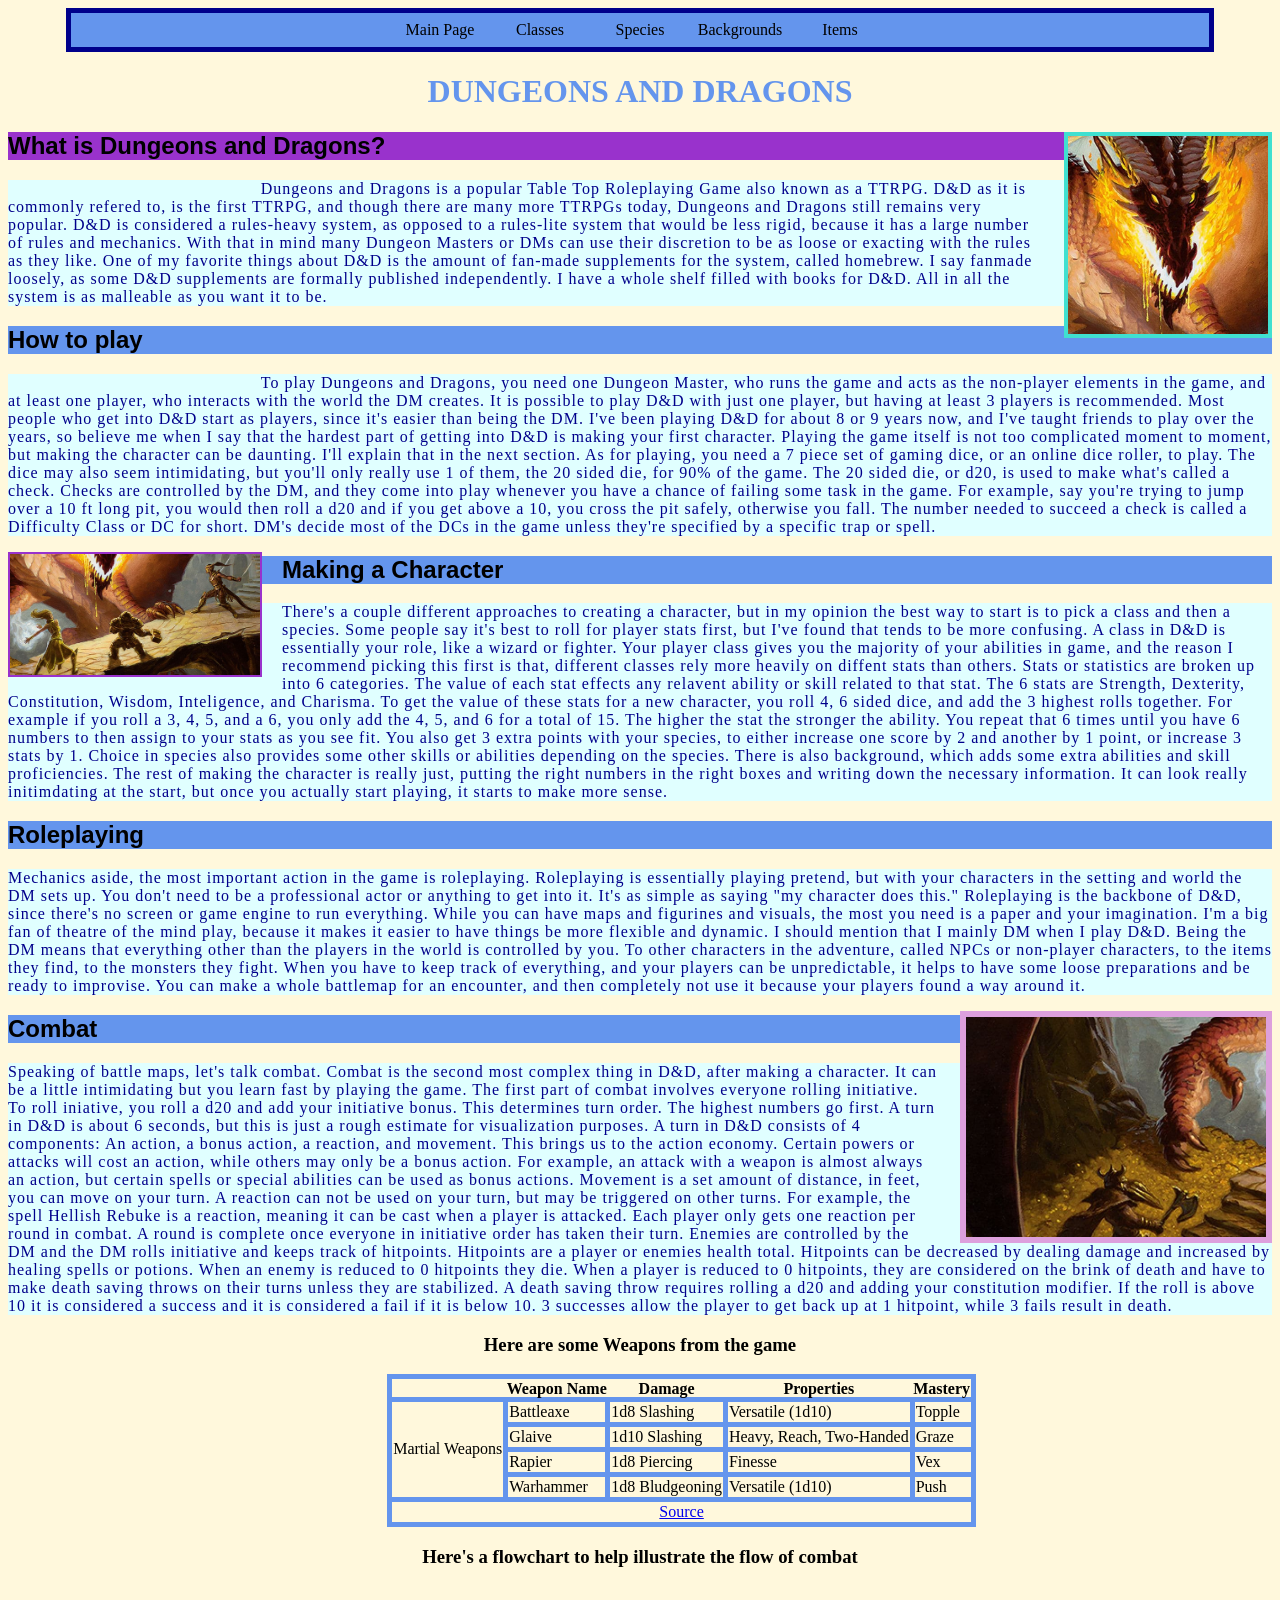
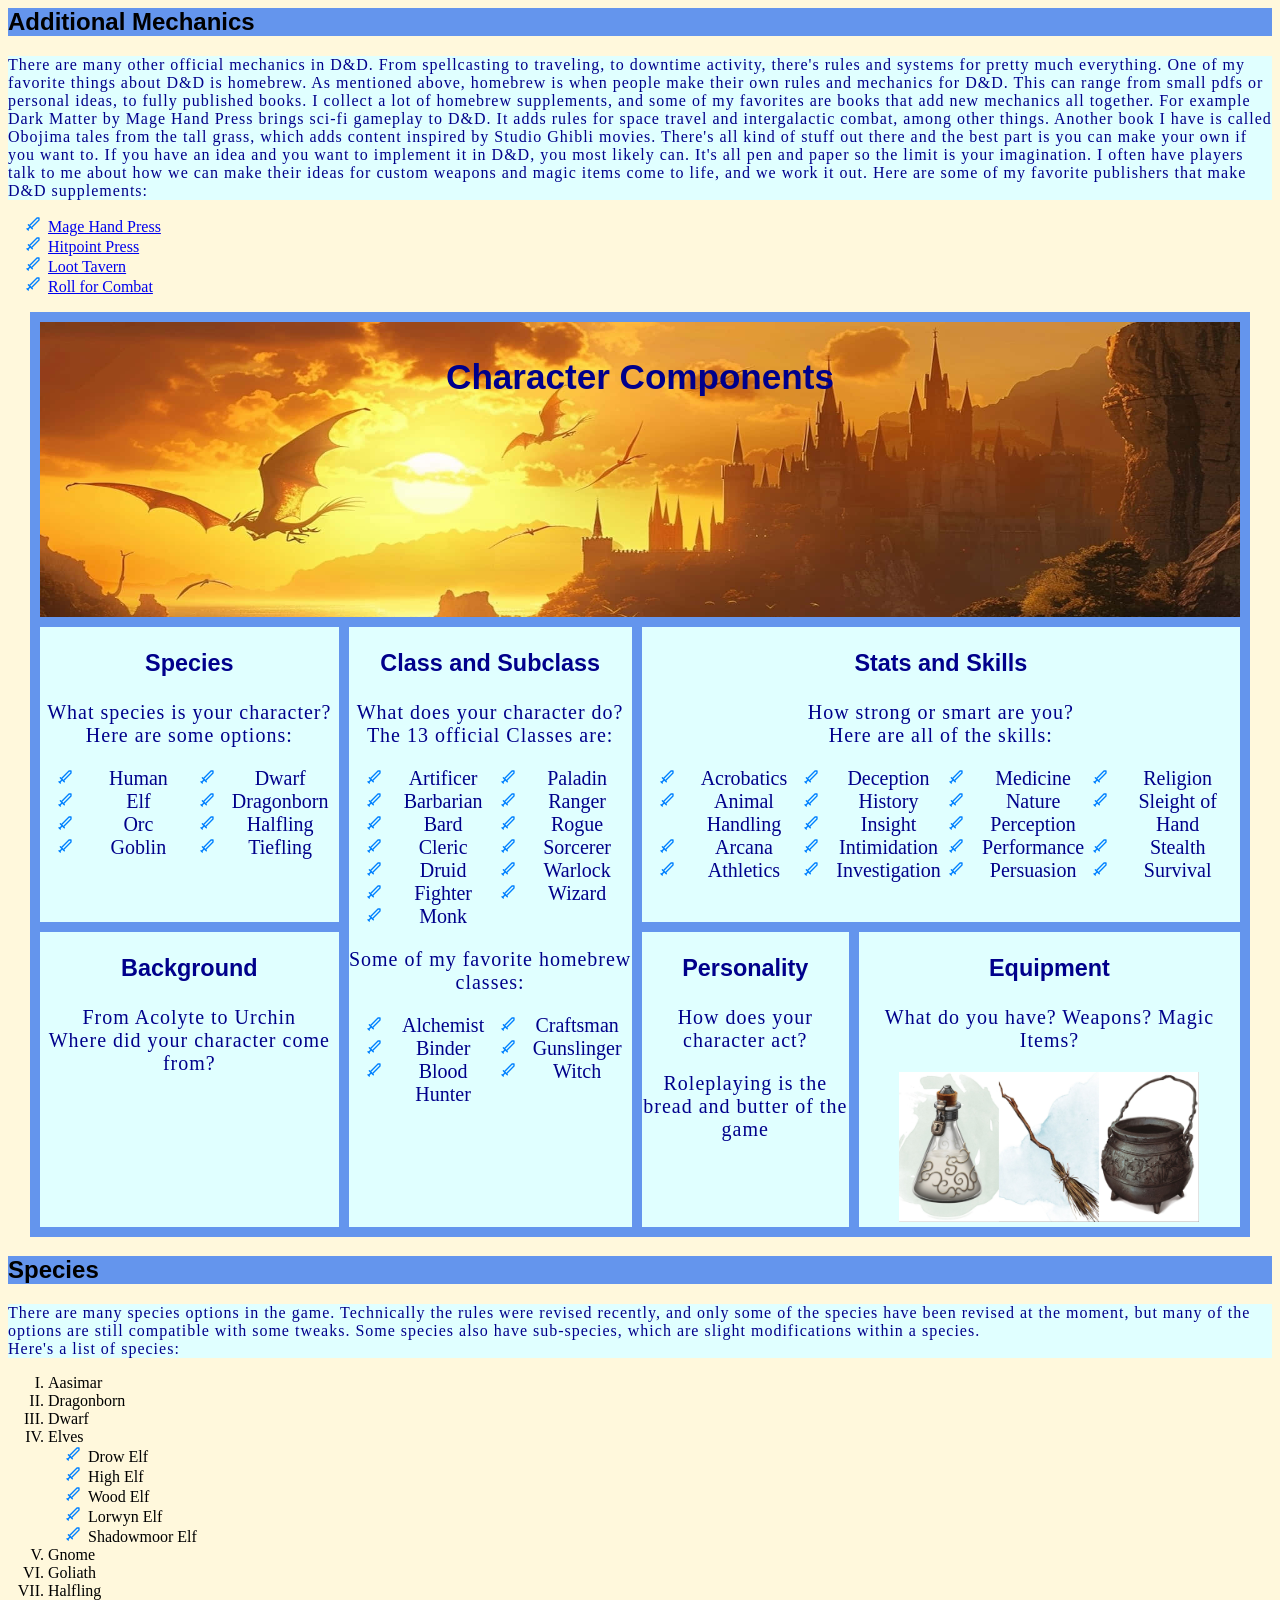
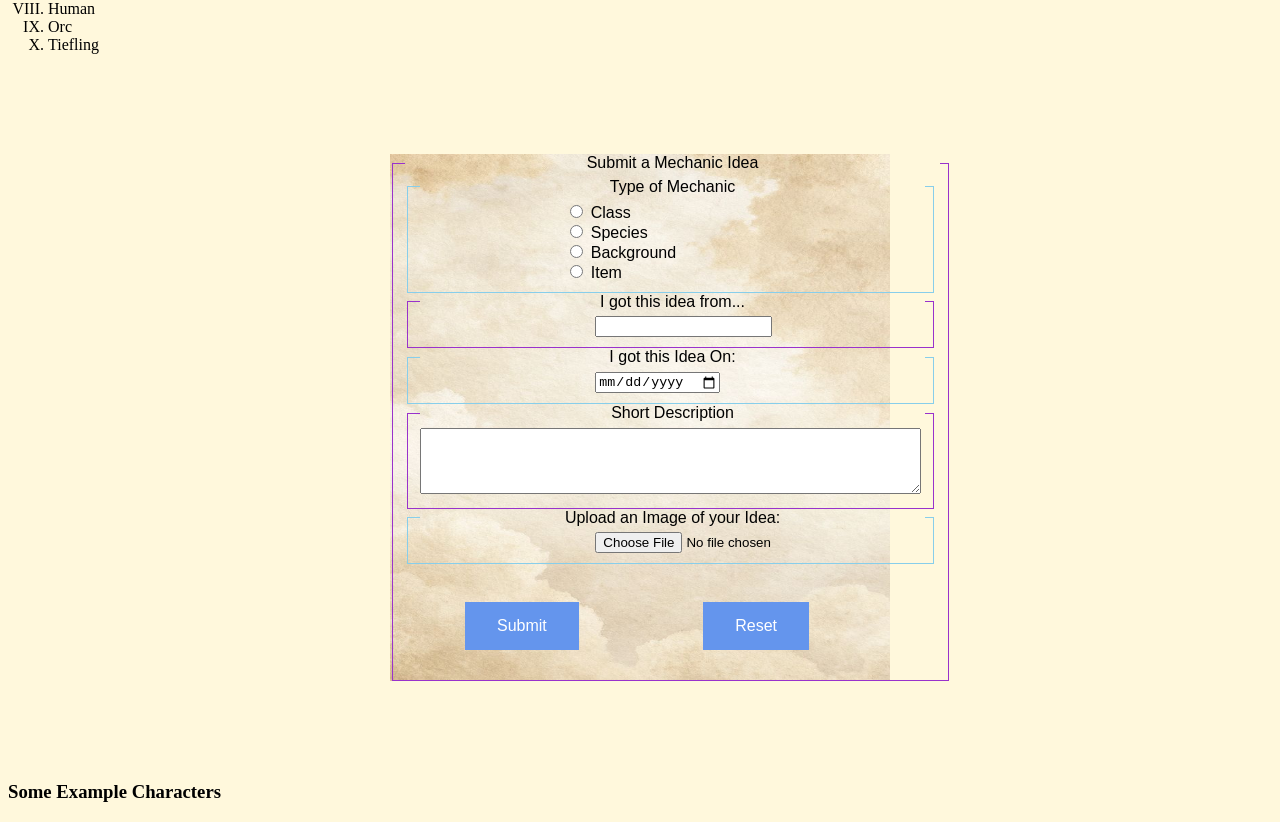
==== commit af8aa074: "data serialization assignment test" ====
--- a/index.html
+++ b/index.html
@@ -19,6 +19,7 @@
             list-style-type: square;
         } */
     </style>
+    <script src="scripts/fetch.js"></script>
 </head>
 <body style="background-color: cornsilk;">
 <nav class="primary-menu">
@@ -347,13 +348,14 @@
             <br>
             <!--javascript to play a sound when submit is hit  -->
             <audio id="magicspell" src="audio/magic-spell.mp3"></audio>
-            <script src="audioplay.js"></script>
+            <script src="scripts/audioplay.js"></script>
             <input type="submit" value="Submit"  onclick="playAudio()">
             <input type="reset" value="Reset">
         </fieldset>
     </form>
 
-
+    <h3>Some Example Characters</h3>
+    <div id='characters'></div>
         <!-- comment this out to pretty it up later -->
         <!-- <img class="responsive" src="images/dragonhead.jpg" width="800" alt="a dragon's head">
         <footer style="text-align:center;">
